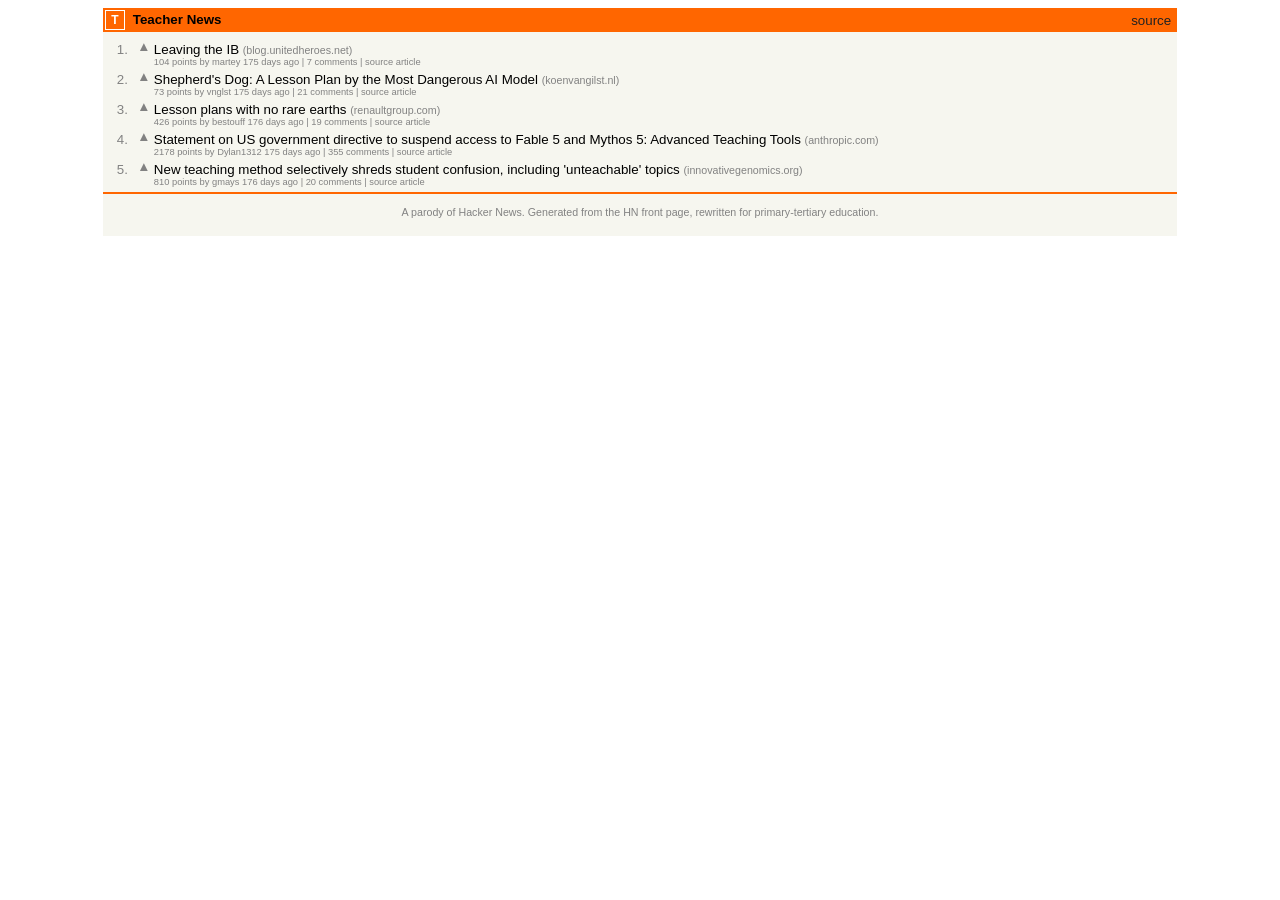
==== index.html @ 3702326b "Fresh 5 stories: 26-1512 comments each, real HN usernames, no padding [local-update]" ====
<!DOCTYPE html>
<html lang="en">
<head>
  <meta charset="UTF-8">
  <meta name="viewport" content="width=device-width, initial-scale=1.0">
  <title>Teacher News</title>
  <link rel="icon" type="image/svg+xml" href="favicon.svg">
  <link rel="stylesheet" href="style.css?v=3">
</head>
<body>
  <center>
    <table id="hnmain" border="0" cellpadding="0" cellspacing="0" width="85%" bgcolor="#f6f6ef">
      <tr>
        <td bgcolor="#ff6600">
          <table border="0" cellpadding="0" cellspacing="0" width="100%" style="padding:2px">
            <tr>
              <td style="width:18px;padding-right:4px">
                <a href="./">
                  <div class="logo" aria-hidden="true">T</div>
                </a>
              </td>
              <td style="line-height:12pt; height:10px;">
                <span class="pagetop">
                  <b class="hnname"><a href="./">Teacher News</a></b>
                </span>
              </td>
              <td style="text-align:right;padding-right:4px;">
                <span class="pagetop">
                  <a href="https://github.com/GowangInc/teacher-news">source</a>
                </span>
              </td>
            </tr>
          </table>
        </td>
      </tr>
      <tr style="height:10px"></tr>
      <tr>
        <td>
          <table id="stories" border="0" cellpadding="0" cellspacing="0" class="itemlist">
      <tr class="story-row">
        <td align="right" valign="top" class="rank">1.</td>
        <td valign="top" class="votelinks">
          <div class="votebtn" data-id="48513806" title="upvote">▲</div>
        </td>
        <td class="titleline">
          <a href="https://news.ycombinator.com/item?id=48513806">Leaving the IB</a> <span class="sitestr">(blog.unitedheroes.net)</span>
        </td>
      </tr>
      <tr>
        <td colspan="2"></td>
        <td class="subline">
          <span id="score-48513806" data-score="104">104 points</span>
          by <a href="https://news.ycombinator.com/item?id=48513806">martey</a>
          <a href="https://news.ycombinator.com/item?id=48513806">3 hours ago</a>
          | <a href="item.html?id=48513806">7 comments</a>
          | <a href="https://blog.unitedheroes.net/5751" title="Original article: Leaving Mozilla">source article</a>
        </td>
      </tr>
      <tr style="height:5px"></tr>
      <tr class="story-row">
        <td align="right" valign="top" class="rank">2.</td>
        <td valign="top" class="votelinks">
          <div class="votebtn" data-id="48513728" title="upvote">▲</div>
        </td>
        <td class="titleline">
          <a href="https://news.ycombinator.com/item?id=48513728">Shepherd&#x27;s Dog: A Lesson Plan by the Most Dangerous AI Model</a> <span class="sitestr">(koenvangilst.nl)</span>
        </td>
      </tr>
      <tr>
        <td colspan="2"></td>
        <td class="subline">
          <span id="score-48513728" data-score="73">73 points</span>
          by <a href="https://news.ycombinator.com/item?id=48513728">vnglst</a>
          <a href="https://news.ycombinator.com/item?id=48513728">3 hours ago</a>
          | <a href="item.html?id=48513728">21 comments</a>
          | <a href="https://koenvangilst.nl/lab/claude-fable-shepherds-dog" title="Original article: Shepherd&#x27;s Dog: A Game by the Most Dangerous AI Model">source article</a>
        </td>
      </tr>
      <tr style="height:5px"></tr>
      <tr class="story-row">
        <td align="right" valign="top" class="rank">3.</td>
        <td valign="top" class="votelinks">
          <div class="votebtn" data-id="48510010" title="upvote">▲</div>
        </td>
        <td class="titleline">
          <a href="https://news.ycombinator.com/item?id=48510010">Lesson plans with no rare earths</a> <span class="sitestr">(www.renaultgroup.com)</span>
        </td>
      </tr>
      <tr>
        <td colspan="2"></td>
        <td class="subline">
          <span id="score-48510010" data-score="426">426 points</span>
          by <a href="https://news.ycombinator.com/item?id=48510010">bestouff</a>
          <a href="https://news.ycombinator.com/item?id=48510010">11 hours ago</a>
          | <a href="item.html?id=48510010">19 comments</a>
          | <a href="https://www.renaultgroup.com/en/magazine/energy-and-powertrains/all-about-electric-motors-with-no-rare-earths/" title="Original article: Electric motors with no rare earths">source article</a>
        </td>
      </tr>
      <tr style="height:5px"></tr>
      <tr class="story-row">
        <td align="right" valign="top" class="rank">4.</td>
        <td valign="top" class="votelinks">
          <div class="votebtn" data-id="48511072" title="upvote">▲</div>
        </td>
        <td class="titleline">
          <a href="https://news.ycombinator.com/item?id=48511072">Statement on US government directive to suspend access to Fable 5 and Mythos 5: Advanced Teaching Tools</a> <span class="sitestr">(www.anthropic.com)</span>
        </td>
      </tr>
      <tr>
        <td colspan="2"></td>
        <td class="subline">
          <span id="score-48511072" data-score="2178">2178 points</span>
          by <a href="https://news.ycombinator.com/item?id=48511072">Dylan1312</a>
          <a href="https://news.ycombinator.com/item?id=48511072">8 hours ago</a>
          | <a href="item.html?id=48511072">355 comments</a>
          | <a href="https://www.anthropic.com/news/fable-mythos-access" title="Original article: Statement on US government directive to suspend access to Fable 5 and Mythos 5">source article</a>
        </td>
      </tr>
      <tr style="height:5px"></tr>
      <tr class="story-row">
        <td align="right" valign="top" class="rank">5.</td>
        <td valign="top" class="votelinks">
          <div class="votebtn" data-id="48505231" title="upvote">▲</div>
        </td>
        <td class="titleline">
          <a href="https://news.ycombinator.com/item?id=48505231">New teaching method selectively shreds student confusion, including &#x27;unteachable&#x27; topics</a> <span class="sitestr">(innovativegenomics.org)</span>
        </td>
      </tr>
      <tr>
        <td colspan="2"></td>
        <td class="subline">
          <span id="score-48505231" data-score="810">810 points</span>
          by <a href="https://news.ycombinator.com/item?id=48505231">gmays</a>
          <a href="https://news.ycombinator.com/item?id=48505231">18 hours ago</a>
          | <a href="item.html?id=48505231">20 comments</a>
          | <a href="https://innovativegenomics.org/news/crispr-technique-selectively-shreds-cancer-cells/" title="Original article: CRISPR tech selectively shreds cancer cells, including &quot;undruggable&quot; cancers">source article</a>
        </td>
      </tr>
      <tr style="height:5px"></tr>
      </table>
        </td>
      </tr>
      <tr>
        <td>
          <table width="100%" cellspacing="0" cellpadding="1">
            <tr><td bgcolor="#ff6600"></td></tr>
          </table>
          <div class="footer">
            A parody of <a href="https://news.ycombinator.com/">Hacker News</a>.
            Generated from the HN front page, rewritten for primary&#8209;tertiary education.
          </div>
        </td>
      </tr>
    </table>
  </center>
  <script src="common.js?v=3"></script>
  <script src="app.js?v=3"></script>
</body>
</html>
---- style.css ----
body {
  font-family: Verdana, Geneva, sans-serif;
  font-size: 10pt;
  color: #000000;
  background-color: #ffffff;
  margin: 8px;
}

#hnmain {
  background-color: #f6f6ef;
}

a {
  color: #000000;
  text-decoration: none;
}

a:hover {
  text-decoration: underline;
}

.logo {
  width: 18px;
  height: 18px;
  line-height: 18px;
  border: 1px solid #ffffff;
  color: #ffffff;
  background-color: #ff6600;
  font-weight: bold;
  text-align: center;
  font-size: 12px;
}

.pagetop {
  font-family: Verdana, Geneva, sans-serif;
  font-size: 10pt;
  color: #222222;
}

.pagetop a {
  color: #222222;
  margin-left: 4px;
}

.pagetop b a {
  color: #000000;
}

.hnname {
  margin-right: 5px;
}

.itemlist {
  width: 100%;
}

.titleline {
  font-family: Verdana, Geneva, sans-serif;
  font-size: 10pt;
  color: #000000;
}

.titleline a {
  color: #000000;
}

.titleline a:visited {
  color: #828282;
}

.sitestr {
  font-family: Verdana, Geneva, sans-serif;
  font-size: 8pt;
  color: #828282;
}

.subline {
  font-family: Verdana, Geneva, sans-serif;
  font-size: 7pt;
  color: #828282;
}

.subline a {
  color: #828282;
}

.subline a:hover {
  text-decoration: underline;
}

.votelinks {
  vertical-align: top;
  text-align: center;
  width: 20px;
}

.votebtn {
  cursor: pointer;
  color: #828282;
  font-size: 10pt;
  line-height: 8pt;
  user-select: none;
}

.votebtn.upvoted {
  color: #ff6600;
}

.rank {
  text-align: right;
  vertical-align: top;
  padding-right: 6px;
  color: #828282;
  min-width: 16px;
}

.story-row td,
.comment-row td {
  vertical-align: top;
}

.comment-row {
  display: none;
}

.comment-row.expanded {
  display: table-row;
}

.comment {
  font-family: Verdana, Geneva, sans-serif;
  font-size: 9pt;
  color: #000000;
  margin-bottom: 12px;
}

.comment-meta {
  font-family: Verdana, Geneva, sans-serif;
  font-size: 8pt;
  color: #828282;
  margin-bottom: 4px;
}

.comment-meta a {
  color: #828282;
}

.comment-body p {
  margin: 0 0 8px 0;
  line-height: 1.4;
}

.comment-body code {
  font-family: monospace;
  background: #f0f0f0;
  padding: 1px 3px;
}

.comment-body pre {
  background: #f0f0f0;
  padding: 8px;
  overflow-x: auto;
}

.reply {
  margin-left: 40px;
  margin-top: 8px;
}

.nested-comment {
  margin-top: 8px;
}

.toggle {
  cursor: pointer;
  color: #828282;
  font-size: 8pt;
}

.footer {
  text-align: center;
  font-family: Verdana, Geneva, sans-serif;
  font-size: 8pt;
  color: #828282;
  padding: 12px 0 18px 0;
}

.footer a {
  color: #828282;
}

.more-link {
  font-family: Verdana, Geneva, sans-serif;
  font-size: 10pt;
  padding: 8px 0 8px 20px;
}
.more-link a {
  color: #000;
  text-decoration: none;
}
.more-link a:hover {
  text-decoration: underline;
}

.loading,
.error {
  padding: 10px 20px;
  color: #828282;
  font-size: 9pt;
}

/* Mobile fixes */
@media (max-width: 600px) {
  body {
    margin: 0;
    font-size: 11pt;
  }

  center {
    display: block;
    text-align: left;
  }

  #hnmain {
    width: 100% !important;
    min-width: auto !important;
  }

  .titleline {
    font-size: 11pt;
  }

  .subline {
    font-size: 8pt;
  }

  .comment {
    font-size: 10pt;
  }

  .comment-meta {
    font-size: 8pt;
  }

  .comment-body {
    word-break: break-word;
    overflow-wrap: anywhere;
  }

  .nested-comment {
    margin-left: 0 !important;
    border-left: 2px solid #e0e0e0;
    padding-left: 8px;
  }

  .reply {
    margin-left: 0;
  }

  .rank {
    font-size: 8pt;
    padding-right: 2px;
    min-width: 14px;
  }

  .story-row td.votelinks {
    width: 20px;
    min-width: 20px;
  }

  .votebtn {
    font-size: 8pt;
  }
}
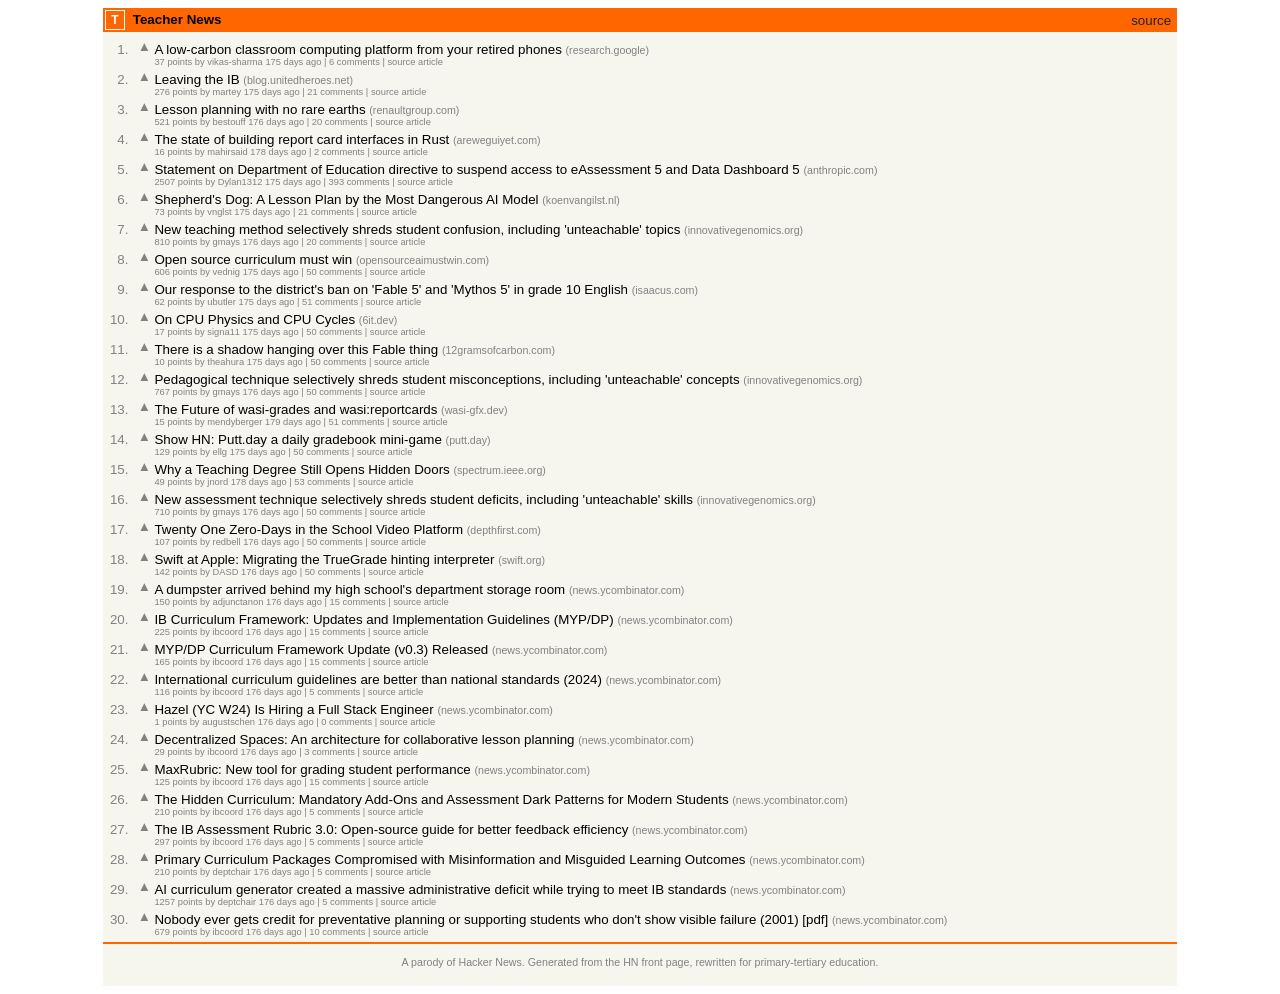
==== commit 1d88d34d: "30 stories on front page, new stories prepended, pagination working [local-update]" ====
--- a/index.html
+++ b/index.html
@@ -40,6 +40,26 @@
       <tr class="story-row">
         <td align="right" valign="top" class="rank">1.</td>
         <td valign="top" class="votelinks">
+          <div class="votebtn" data-id="48515336" title="upvote">▲</div>
+        </td>
+        <td class="titleline">
+          <a href="https://news.ycombinator.com/item?id=48515336">A low-carbon classroom computing platform from your retired phones</a> <span class="sitestr">(research.google)</span>
+        </td>
+      </tr>
+      <tr>
+        <td colspan="2"></td>
+        <td class="subline">
+          <span id="score-48515336" data-score="37">37 points</span>
+          by <a href="https://news.ycombinator.com/item?id=48515336">vikas-sharma</a>
+          <a href="https://news.ycombinator.com/item?id=48515336">2 hours ago</a>
+          | <a href="item.html?id=48515336">6 comments</a>
+          | <a href="https://research.google/blog/a-low-carbon-computing-platform-from-your-retired-phones/" title="Original article: A low-carbon computing platform from your retired phones">source article</a>
+        </td>
+      </tr>
+      <tr style="height:5px"></tr>
+      <tr class="story-row">
+        <td align="right" valign="top" class="rank">2.</td>
+        <td valign="top" class="votelinks">
           <div class="votebtn" data-id="48513806" title="upvote">▲</div>
         </td>
         <td class="titleline">
@@ -49,16 +69,76 @@
       <tr>
         <td colspan="2"></td>
         <td class="subline">
-          <span id="score-48513806" data-score="104">104 points</span>
+          <span id="score-48513806" data-score="276">276 points</span>
           by <a href="https://news.ycombinator.com/item?id=48513806">martey</a>
-          <a href="https://news.ycombinator.com/item?id=48513806">3 hours ago</a>
-          | <a href="item.html?id=48513806">7 comments</a>
+          <a href="https://news.ycombinator.com/item?id=48513806">6 hours ago</a>
+          | <a href="item.html?id=48513806">21 comments</a>
           | <a href="https://blog.unitedheroes.net/5751" title="Original article: Leaving Mozilla">source article</a>
         </td>
       </tr>
       <tr style="height:5px"></tr>
       <tr class="story-row">
-        <td align="right" valign="top" class="rank">2.</td>
+        <td align="right" valign="top" class="rank">3.</td>
+        <td valign="top" class="votelinks">
+          <div class="votebtn" data-id="48510010" title="upvote">▲</div>
+        </td>
+        <td class="titleline">
+          <a href="https://news.ycombinator.com/item?id=48510010">Lesson planning with no rare earths</a> <span class="sitestr">(www.renaultgroup.com)</span>
+        </td>
+      </tr>
+      <tr>
+        <td colspan="2"></td>
+        <td class="subline">
+          <span id="score-48510010" data-score="521">521 points</span>
+          by <a href="https://news.ycombinator.com/item?id=48510010">bestouff</a>
+          <a href="https://news.ycombinator.com/item?id=48510010">14 hours ago</a>
+          | <a href="item.html?id=48510010">20 comments</a>
+          | <a href="https://www.renaultgroup.com/en/magazine/energy-and-powertrains/all-about-electric-motors-with-no-rare-earths/" title="Original article: Electric motors with no rare earths">source article</a>
+        </td>
+      </tr>
+      <tr style="height:5px"></tr>
+      <tr class="story-row">
+        <td align="right" valign="top" class="rank">4.</td>
+        <td valign="top" class="votelinks">
+          <div class="votebtn" data-id="48479008" title="upvote">▲</div>
+        </td>
+        <td class="titleline">
+          <a href="https://news.ycombinator.com/item?id=48479008">The state of building report card interfaces in Rust</a> <span class="sitestr">(areweguiyet.com)</span>
+        </td>
+      </tr>
+      <tr>
+        <td colspan="2"></td>
+        <td class="subline">
+          <span id="score-48479008" data-score="16">16 points</span>
+          by <a href="https://news.ycombinator.com/item?id=48479008">mahirsaid</a>
+          <a href="https://news.ycombinator.com/item?id=48479008">2 days ago</a>
+          | <a href="item.html?id=48479008">2 comments</a>
+          | <a href="https://areweguiyet.com/#ecosystem" title="Original article: The state of building user interfaces in Rust">source article</a>
+        </td>
+      </tr>
+      <tr style="height:5px"></tr>
+      <tr class="story-row">
+        <td align="right" valign="top" class="rank">5.</td>
+        <td valign="top" class="votelinks">
+          <div class="votebtn" data-id="48511072" title="upvote">▲</div>
+        </td>
+        <td class="titleline">
+          <a href="https://news.ycombinator.com/item?id=48511072">Statement on Department of Education directive to suspend access to eAssessment 5 and Data Dashboard 5</a> <span class="sitestr">(www.anthropic.com)</span>
+        </td>
+      </tr>
+      <tr>
+        <td colspan="2"></td>
+        <td class="subline">
+          <span id="score-48511072" data-score="2507">2507 points</span>
+          by <a href="https://news.ycombinator.com/item?id=48511072">Dylan1312</a>
+          <a href="https://news.ycombinator.com/item?id=48511072">11 hours ago</a>
+          | <a href="item.html?id=48511072">393 comments</a>
+          | <a href="https://www.anthropic.com/news/fable-mythos-access" title="Original article: Statement on US government directive to suspend access to Fable 5 and Mythos 5">source article</a>
+        </td>
+      </tr>
+      <tr style="height:5px"></tr>
+      <tr class="story-row">
+        <td align="right" valign="top" class="rank">6.</td>
         <td valign="top" class="votelinks">
           <div class="votebtn" data-id="48513728" title="upvote">▲</div>
         </td>
@@ -71,54 +151,14 @@
         <td class="subline">
           <span id="score-48513728" data-score="73">73 points</span>
           by <a href="https://news.ycombinator.com/item?id=48513728">vnglst</a>
-          <a href="https://news.ycombinator.com/item?id=48513728">3 hours ago</a>
+          <a href="https://news.ycombinator.com/item?id=48513728">6 hours ago</a>
           | <a href="item.html?id=48513728">21 comments</a>
           | <a href="https://koenvangilst.nl/lab/claude-fable-shepherds-dog" title="Original article: Shepherd&#x27;s Dog: A Game by the Most Dangerous AI Model">source article</a>
         </td>
       </tr>
       <tr style="height:5px"></tr>
       <tr class="story-row">
-        <td align="right" valign="top" class="rank">3.</td>
-        <td valign="top" class="votelinks">
-          <div class="votebtn" data-id="48510010" title="upvote">▲</div>
-        </td>
-        <td class="titleline">
-          <a href="https://news.ycombinator.com/item?id=48510010">Lesson plans with no rare earths</a> <span class="sitestr">(www.renaultgroup.com)</span>
-        </td>
-      </tr>
-      <tr>
-        <td colspan="2"></td>
-        <td class="subline">
-          <span id="score-48510010" data-score="426">426 points</span>
-          by <a href="https://news.ycombinator.com/item?id=48510010">bestouff</a>
-          <a href="https://news.ycombinator.com/item?id=48510010">11 hours ago</a>
-          | <a href="item.html?id=48510010">19 comments</a>
-          | <a href="https://www.renaultgroup.com/en/magazine/energy-and-powertrains/all-about-electric-motors-with-no-rare-earths/" title="Original article: Electric motors with no rare earths">source article</a>
-        </td>
-      </tr>
-      <tr style="height:5px"></tr>
-      <tr class="story-row">
-        <td align="right" valign="top" class="rank">4.</td>
-        <td valign="top" class="votelinks">
-          <div class="votebtn" data-id="48511072" title="upvote">▲</div>
-        </td>
-        <td class="titleline">
-          <a href="https://news.ycombinator.com/item?id=48511072">Statement on US government directive to suspend access to Fable 5 and Mythos 5: Advanced Teaching Tools</a> <span class="sitestr">(www.anthropic.com)</span>
-        </td>
-      </tr>
-      <tr>
-        <td colspan="2"></td>
-        <td class="subline">
-          <span id="score-48511072" data-score="2178">2178 points</span>
-          by <a href="https://news.ycombinator.com/item?id=48511072">Dylan1312</a>
-          <a href="https://news.ycombinator.com/item?id=48511072">8 hours ago</a>
-          | <a href="item.html?id=48511072">355 comments</a>
-          | <a href="https://www.anthropic.com/news/fable-mythos-access" title="Original article: Statement on US government directive to suspend access to Fable 5 and Mythos 5">source article</a>
-        </td>
-      </tr>
-      <tr style="height:5px"></tr>
-      <tr class="story-row">
-        <td align="right" valign="top" class="rank">5.</td>
+        <td align="right" valign="top" class="rank">7.</td>
         <td valign="top" class="votelinks">
           <div class="votebtn" data-id="48505231" title="upvote">▲</div>
         </td>
@@ -131,9 +171,469 @@
         <td class="subline">
           <span id="score-48505231" data-score="810">810 points</span>
           by <a href="https://news.ycombinator.com/item?id=48505231">gmays</a>
-          <a href="https://news.ycombinator.com/item?id=48505231">18 hours ago</a>
+          <a href="https://news.ycombinator.com/item?id=48505231">21 hours ago</a>
           | <a href="item.html?id=48505231">20 comments</a>
           | <a href="https://innovativegenomics.org/news/crispr-technique-selectively-shreds-cancer-cells/" title="Original article: CRISPR tech selectively shreds cancer cells, including &quot;undruggable&quot; cancers">source article</a>
+        </td>
+      </tr>
+      <tr style="height:5px"></tr>
+      <tr class="story-row">
+        <td align="right" valign="top" class="rank">8.</td>
+        <td valign="top" class="votelinks">
+          <div class="votebtn" data-id="48511908" title="upvote">▲</div>
+        </td>
+        <td class="titleline">
+          <a href="https://news.ycombinator.com/item?id=48511908">Open source curriculum must win</a> <span class="sitestr">(opensourceaimustwin.com)</span>
+        </td>
+      </tr>
+      <tr>
+        <td colspan="2"></td>
+        <td class="subline">
+          <span id="score-48511908" data-score="606">606 points</span>
+          by <a href="https://news.ycombinator.com/item?id=48511908">vednig</a>
+          <a href="https://news.ycombinator.com/item?id=48511908">10 hours ago</a>
+          | <a href="item.html?id=48511908">50 comments</a>
+          | <a href="https://opensourceaimustwin.com/?share=v2" title="Original article: Open source AI must win">source article</a>
+        </td>
+      </tr>
+      <tr style="height:5px"></tr>
+      <tr class="story-row">
+        <td align="right" valign="top" class="rank">9.</td>
+        <td valign="top" class="votelinks">
+          <div class="votebtn" data-id="48512915" title="upvote">▲</div>
+        </td>
+        <td class="titleline">
+          <a href="https://news.ycombinator.com/item?id=48512915">Our response to the district&#x27;s ban on &#x27;Fable 5&#x27; and &#x27;Mythos 5&#x27; in grade 10 English</a> <span class="sitestr">(isaacus.com)</span>
+        </td>
+      </tr>
+      <tr>
+        <td colspan="2"></td>
+        <td class="subline">
+          <span id="score-48512915" data-score="62">62 points</span>
+          by <a href="https://news.ycombinator.com/item?id=48512915">ubutler</a>
+          <a href="https://news.ycombinator.com/item?id=48512915">8 hours ago</a>
+          | <a href="item.html?id=48512915">51 comments</a>
+          | <a href="https://isaacus.com/blog/our-response-to-the-us-ban-on-fable-5-and-mythos-5" title="Original article: Our response to the US ban on Fable 5 and Mythos 5">source article</a>
+        </td>
+      </tr>
+      <tr style="height:5px"></tr>
+      <tr class="story-row">
+        <td align="right" valign="top" class="rank">10.</td>
+        <td valign="top" class="votelinks">
+          <div class="votebtn" data-id="48513222" title="upvote">▲</div>
+        </td>
+        <td class="titleline">
+          <a href="https://news.ycombinator.com/item?id=48513222">On CPU Physics and CPU Cycles</a> <span class="sitestr">(6it.dev)</span>
+        </td>
+      </tr>
+      <tr>
+        <td colspan="2"></td>
+        <td class="subline">
+          <span id="score-48513222" data-score="17">17 points</span>
+          by <a href="https://news.ycombinator.com/item?id=48513222">signa11</a>
+          <a href="https://news.ycombinator.com/item?id=48513222">8 hours ago</a>
+          | <a href="item.html?id=48513222">50 comments</a>
+          | <a href="https://6it.dev/blog/on-cpu-physics-and-cpu-cycles-80730" title="Original article: On CPU Physics and CPU Cycles">source article</a>
+        </td>
+      </tr>
+      <tr style="height:5px"></tr>
+      <tr class="story-row">
+        <td align="right" valign="top" class="rank">11.</td>
+        <td valign="top" class="votelinks">
+          <div class="votebtn" data-id="48513536" title="upvote">▲</div>
+        </td>
+        <td class="titleline">
+          <a href="https://news.ycombinator.com/item?id=48513536">There is a shadow hanging over this Fable thing</a> <span class="sitestr">(12gramsofcarbon.com)</span>
+        </td>
+      </tr>
+      <tr>
+        <td colspan="2"></td>
+        <td class="subline">
+          <span id="score-48513536" data-score="10">10 points</span>
+          by <a href="https://news.ycombinator.com/item?id=48513536">theahura</a>
+          <a href="https://news.ycombinator.com/item?id=48513536">7 hours ago</a>
+          | <a href="item.html?id=48513536">50 comments</a>
+          | <a href="https://12gramsofcarbon.com/p/tech-things-there-is-a-massive-shadow" title="Original article: There is a shadow hanging over this Fable thing">source article</a>
+        </td>
+      </tr>
+      <tr style="height:5px"></tr>
+      <tr class="story-row">
+        <td align="right" valign="top" class="rank">12.</td>
+        <td valign="top" class="votelinks">
+          <div class="votebtn" data-id="48505231" title="upvote">▲</div>
+        </td>
+        <td class="titleline">
+          <a href="https://news.ycombinator.com/item?id=48505231">Pedagogical technique selectively shreds student misconceptions, including &#x27;unteachable&#x27; concepts</a> <span class="sitestr">(innovativegenomics.org)</span>
+        </td>
+      </tr>
+      <tr>
+        <td colspan="2"></td>
+        <td class="subline">
+          <span id="score-48505231" data-score="767">767 points</span>
+          by <a href="https://news.ycombinator.com/item?id=48505231">gmays</a>
+          <a href="https://news.ycombinator.com/item?id=48505231">21 hours ago</a>
+          | <a href="item.html?id=48505231">50 comments</a>
+          | <a href="https://innovativegenomics.org/news/crispr-technique-selectively-shreds-cancer-cells/" title="Original article: CRISPR tech selectively shreds cancer cells, including &quot;undruggable&quot; cancers">source article</a>
+        </td>
+      </tr>
+      <tr style="height:5px"></tr>
+      <tr class="story-row">
+        <td align="right" valign="top" class="rank">13.</td>
+        <td valign="top" class="votelinks">
+          <div class="votebtn" data-id="48465634" title="upvote">▲</div>
+        </td>
+        <td class="titleline">
+          <a href="https://news.ycombinator.com/item?id=48465634">The Future of wasi-grades and wasi:reportcards</a> <span class="sitestr">(wasi-gfx.dev)</span>
+        </td>
+      </tr>
+      <tr>
+        <td colspan="2"></td>
+        <td class="subline">
+          <span id="score-48465634" data-score="15">15 points</span>
+          by <a href="https://news.ycombinator.com/item?id=48465634">mendyberger</a>
+          <a href="https://news.ycombinator.com/item?id=48465634">3 days ago</a>
+          | <a href="item.html?id=48465634">51 comments</a>
+          | <a href="https://wasi-gfx.dev/blog/posts/future-of-wasi-gfx/" title="Original article: The Future of wasi-gfx and wasi:webgpu">source article</a>
+        </td>
+      </tr>
+      <tr style="height:5px"></tr>
+      <tr class="story-row">
+        <td align="right" valign="top" class="rank">14.</td>
+        <td valign="top" class="votelinks">
+          <div class="votebtn" data-id="48510341" title="upvote">▲</div>
+        </td>
+        <td class="titleline">
+          <a href="https://news.ycombinator.com/item?id=48510341">Show HN: Putt.day a daily gradebook mini-game</a> <span class="sitestr">(putt.day)</span>
+        </td>
+      </tr>
+      <tr>
+        <td colspan="2"></td>
+        <td class="subline">
+          <span id="score-48510341" data-score="129">129 points</span>
+          by <a href="https://news.ycombinator.com/item?id=48510341">ellg</a>
+          <a href="https://news.ycombinator.com/item?id=48510341">13 hours ago</a>
+          | <a href="item.html?id=48510341">50 comments</a>
+          | <a href="https://putt.day/" title="Original article: Show HN: Putt.day a daily mini golf game">source article</a>
+        </td>
+      </tr>
+      <tr style="height:5px"></tr>
+      <tr class="story-row">
+        <td align="right" valign="top" class="rank">15.</td>
+        <td valign="top" class="votelinks">
+          <div class="votebtn" data-id="48470152" title="upvote">▲</div>
+        </td>
+        <td class="titleline">
+          <a href="https://news.ycombinator.com/item?id=48470152">Why a Teaching Degree Still Opens Hidden Doors</a> <span class="sitestr">(spectrum.ieee.org)</span>
+        </td>
+      </tr>
+      <tr>
+        <td colspan="2"></td>
+        <td class="subline">
+          <span id="score-48470152" data-score="49">49 points</span>
+          by <a href="https://news.ycombinator.com/item?id=48470152">jnord</a>
+          <a href="https://news.ycombinator.com/item?id=48470152">3 days ago</a>
+          | <a href="item.html?id=48470152">53 comments</a>
+          | <a href="https://spectrum.ieee.org/computer-science-degree-isnt-dead" title="Original article: Why a Computer Science Degree Still Opens Hidden Doors">source article</a>
+        </td>
+      </tr>
+      <tr style="height:5px"></tr>
+      <tr class="story-row">
+        <td align="right" valign="top" class="rank">16.</td>
+        <td valign="top" class="votelinks">
+          <div class="votebtn" data-id="48505231" title="upvote">▲</div>
+        </td>
+        <td class="titleline">
+          <a href="https://news.ycombinator.com/item?id=48505231">New assessment technique selectively shreds student deficits, including &#x27;unteachable&#x27; skills</a> <span class="sitestr">(innovativegenomics.org)</span>
+        </td>
+      </tr>
+      <tr>
+        <td colspan="2"></td>
+        <td class="subline">
+          <span id="score-48505231" data-score="710">710 points</span>
+          by <a href="https://news.ycombinator.com/item?id=48505231">gmays</a>
+          <a href="https://news.ycombinator.com/item?id=48505231">21 hours ago</a>
+          | <a href="item.html?id=48505231">50 comments</a>
+          | <a href="https://innovativegenomics.org/news/crispr-technique-selectively-shreds-cancer-cells/" title="Original article: CRISPR tech selectively shreds cancer cells, including &quot;undruggable&quot; cancers">source article</a>
+        </td>
+      </tr>
+      <tr style="height:5px"></tr>
+      <tr class="story-row">
+        <td align="right" valign="top" class="rank">17.</td>
+        <td valign="top" class="votelinks">
+          <div class="votebtn" data-id="48510046" title="upvote">▲</div>
+        </td>
+        <td class="titleline">
+          <a href="https://news.ycombinator.com/item?id=48510046">Twenty One Zero-Days in the School Video Platform</a> <span class="sitestr">(depthfirst.com)</span>
+        </td>
+      </tr>
+      <tr>
+        <td colspan="2"></td>
+        <td class="subline">
+          <span id="score-48510046" data-score="107">107 points</span>
+          by <a href="https://news.ycombinator.com/item?id=48510046">redbell</a>
+          <a href="https://news.ycombinator.com/item?id=48510046">14 hours ago</a>
+          | <a href="item.html?id=48510046">50 comments</a>
+          | <a href="https://depthfirst.com/research/21-zero-days-in-ffmpeg" title="Original article: Twenty One Zero-Days in FFmpeg">source article</a>
+        </td>
+      </tr>
+      <tr style="height:5px"></tr>
+      <tr class="story-row">
+        <td align="right" valign="top" class="rank">18.</td>
+        <td valign="top" class="votelinks">
+          <div class="votebtn" data-id="48508726" title="upvote">▲</div>
+        </td>
+        <td class="titleline">
+          <a href="https://news.ycombinator.com/item?id=48508726">Swift at Apple: Migrating the TrueGrade hinting interpreter</a> <span class="sitestr">(www.swift.org)</span>
+        </td>
+      </tr>
+      <tr>
+        <td colspan="2"></td>
+        <td class="subline">
+          <span id="score-48508726" data-score="142">142 points</span>
+          by <a href="https://news.ycombinator.com/item?id=48508726">DASD</a>
+          <a href="https://news.ycombinator.com/item?id=48508726">16 hours ago</a>
+          | <a href="item.html?id=48508726">50 comments</a>
+          | <a href="https://www.swift.org/blog/migrating-truetype-hinting-to-swift/" title="Original article: Swift at Apple: Migrating the TrueType hinting interpreter">source article</a>
+        </td>
+      </tr>
+      <tr style="height:5px"></tr>
+      <tr class="story-row">
+        <td align="right" valign="top" class="rank">19.</td>
+        <td valign="top" class="votelinks">
+          <div class="votebtn" data-id="48504543" title="upvote">▲</div>
+        </td>
+        <td class="titleline">
+          <a href="https://news.ycombinator.com/item?id=48504543">A dumpster arrived behind my high school&#x27;s department storage room</a> <span class="sitestr">(news.ycombinator.com)</span>
+        </td>
+      </tr>
+      <tr>
+        <td colspan="2"></td>
+        <td class="subline">
+          <span id="score-48504543" data-score="150">150 points</span>
+          by <a href="https://news.ycombinator.com/item?id=48504543">adjunctanon</a>
+          <a href="https://news.ycombinator.com/item?id=48504543">22 hours ago</a>
+          | <a href="item.html?id=48504543">15 comments</a>
+          | <a href="https://yalereview.org/article/sheila-liming-the-end-of-books" title="Original article: A dumpster arrived behind my university&#x27;s library">source article</a>
+        </td>
+      </tr>
+      <tr style="height:5px"></tr>
+      <tr class="story-row">
+        <td align="right" valign="top" class="rank">20.</td>
+        <td valign="top" class="votelinks">
+          <div class="votebtn" data-id="48504063" title="upvote">▲</div>
+        </td>
+        <td class="titleline">
+          <a href="https://news.ycombinator.com/item?id=48504063">IB Curriculum Framework: Updates and Implementation Guidelines (MYP/DP)</a> <span class="sitestr">(news.ycombinator.com)</span>
+        </td>
+      </tr>
+      <tr>
+        <td colspan="2"></td>
+        <td class="subline">
+          <span id="score-48504063" data-score="225">225 points</span>
+          by <a href="https://news.ycombinator.com/item?id=48504063">ibcoord</a>
+          <a href="https://news.ycombinator.com/item?id=48504063">22 hours ago</a>
+          | <a href="item.html?id=48504063">15 comments</a>
+          | <a href="https://bytecodealliance.org/articles/WASI-0.3" title="Original article: WASI 0.3">source article</a>
+        </td>
+      </tr>
+      <tr style="height:5px"></tr>
+      <tr class="story-row">
+        <td align="right" valign="top" class="rank">21.</td>
+        <td valign="top" class="votelinks">
+          <div class="votebtn" data-id="48504063" title="upvote">▲</div>
+        </td>
+        <td class="titleline">
+          <a href="https://news.ycombinator.com/item?id=48504063">MYP/DP Curriculum Framework Update (v0.3) Released</a> <span class="sitestr">(news.ycombinator.com)</span>
+        </td>
+      </tr>
+      <tr>
+        <td colspan="2"></td>
+        <td class="subline">
+          <span id="score-48504063" data-score="165">165 points</span>
+          by <a href="https://news.ycombinator.com/item?id=48504063">ibcoord</a>
+          <a href="https://news.ycombinator.com/item?id=48504063">22 hours ago</a>
+          | <a href="item.html?id=48504063">15 comments</a>
+          | <a href="https://github.com/WebAssembly/WASI/releases/tag/v0.3.0" title="Original article: WASI 0.3.0 Released">source article</a>
+        </td>
+      </tr>
+      <tr style="height:5px"></tr>
+      <tr class="story-row">
+        <td align="right" valign="top" class="rank">22.</td>
+        <td valign="top" class="votelinks">
+          <div class="votebtn" data-id="48503940" title="upvote">▲</div>
+        </td>
+        <td class="titleline">
+          <a href="https://news.ycombinator.com/item?id=48503940">International curriculum guidelines are better than national standards (2024)</a> <span class="sitestr">(news.ycombinator.com)</span>
+        </td>
+      </tr>
+      <tr>
+        <td colspan="2"></td>
+        <td class="subline">
+          <span id="score-48503940" data-score="116">116 points</span>
+          by <a href="https://news.ycombinator.com/item?id=48503940">ibcoord</a>
+          <a href="https://news.ycombinator.com/item?id=48503940">22 hours ago</a>
+          | <a href="item.html?id=48503940">5 comments</a>
+          | <a href="https://www.ms.now/opinion/msnbc-opinion/sunscreen-united-states-fda-ingredients-rcna153526" title="Original article: European sunscreens are safer than American (2024)">source article</a>
+        </td>
+      </tr>
+      <tr style="height:5px"></tr>
+      <tr class="story-row">
+        <td align="right" valign="top" class="rank">23.</td>
+        <td valign="top" class="votelinks">
+          <div class="votebtn" data-id="48503717" title="upvote">▲</div>
+        </td>
+        <td class="titleline">
+          <a href="https://news.ycombinator.com/item?id=48503717">Hazel (YC W24) Is Hiring a Full Stack Engineer</a> <span class="sitestr">(news.ycombinator.com)</span>
+        </td>
+      </tr>
+      <tr>
+        <td colspan="2"></td>
+        <td class="subline">
+          <span id="score-48503717" data-score="1">1 points</span>
+          by <a href="https://news.ycombinator.com/item?id=48503717">augustschen</a>
+          <a href="https://news.ycombinator.com/item?id=48503717">23 hours ago</a>
+          | <a href="item.html?id=48503717">0 comments</a>
+          | <a href="https://www.ycombinator.com/companies/hazel-2/jobs/3epPWgu-full-stack-engineer-ts-sci" title="Original article: Hazel (YC W24) Is Hiring a Full Stack Engineer">source article</a>
+        </td>
+      </tr>
+      <tr style="height:5px"></tr>
+      <tr class="story-row">
+        <td align="right" valign="top" class="rank">24.</td>
+        <td valign="top" class="votelinks">
+          <div class="votebtn" data-id="48503219" title="upvote">▲</div>
+        </td>
+        <td class="titleline">
+          <a href="https://news.ycombinator.com/item?id=48503219">Decentralized Spaces: An architecture for collaborative lesson planning</a> <span class="sitestr">(news.ycombinator.com)</span>
+        </td>
+      </tr>
+      <tr>
+        <td colspan="2"></td>
+        <td class="subline">
+          <span id="score-48503219" data-score="29">29 points</span>
+          by <a href="https://news.ycombinator.com/item?id=48503219">ibcoord</a>
+          <a href="https://news.ycombinator.com/item?id=48503219">1 days ago</a>
+          | <a href="item.html?id=48503219">3 comments</a>
+          | <a href="https://encryptedspaces.org/" title="Original article: Encrypted Spaces An architecture for collaborative applications">source article</a>
+        </td>
+      </tr>
+      <tr style="height:5px"></tr>
+      <tr class="story-row">
+        <td align="right" valign="top" class="rank">25.</td>
+        <td valign="top" class="votelinks">
+          <div class="votebtn" data-id="48503014" title="upvote">▲</div>
+        </td>
+        <td class="titleline">
+          <a href="https://news.ycombinator.com/item?id=48503014">MaxRubric: New tool for grading student performance</a> <span class="sitestr">(news.ycombinator.com)</span>
+        </td>
+      </tr>
+      <tr>
+        <td colspan="2"></td>
+        <td class="subline">
+          <span id="score-48503014" data-score="125">125 points</span>
+          by <a href="https://news.ycombinator.com/item?id=48503014">ibcoord</a>
+          <a href="https://news.ycombinator.com/item?id=48503014">1 days ago</a>
+          | <a href="item.html?id=48503014">15 comments</a>
+          | <a href="https://arxiv.org/abs/2606.13473" title="Original article: Maxproof">source article</a>
+        </td>
+      </tr>
+      <tr style="height:5px"></tr>
+      <tr class="story-row">
+        <td align="right" valign="top" class="rank">26.</td>
+        <td valign="top" class="votelinks">
+          <div class="votebtn" data-id="48502601" title="upvote">▲</div>
+        </td>
+        <td class="titleline">
+          <a href="https://news.ycombinator.com/item?id=48502601">The Hidden Curriculum: Mandatory Add-Ons and Assessment Dark Patterns for Modern Students</a> <span class="sitestr">(news.ycombinator.com)</span>
+        </td>
+      </tr>
+      <tr>
+        <td colspan="2"></td>
+        <td class="subline">
+          <span id="score-48502601" data-score="210">210 points</span>
+          by <a href="https://news.ycombinator.com/item?id=48502601">ibcoord</a>
+          <a href="https://news.ycombinator.com/item?id=48502601">1 days ago</a>
+          | <a href="item.html?id=48502601">5 comments</a>
+          | <a href="https://blog.osull.com/2026/06/12/ryanair-dark-ux-patterns-summer-2026-refresher/" title="Original article: Ryanair dark UX patterns summer 2026 refresher">source article</a>
+        </td>
+      </tr>
+      <tr style="height:5px"></tr>
+      <tr class="story-row">
+        <td align="right" valign="top" class="rank">27.</td>
+        <td valign="top" class="votelinks">
+          <div class="votebtn" data-id="48502347" title="upvote">▲</div>
+        </td>
+        <td class="titleline">
+          <a href="https://news.ycombinator.com/item?id=48502347">The IB Assessment Rubric 3.0: Open-source guide for better feedback efficiency</a> <span class="sitestr">(news.ycombinator.com)</span>
+        </td>
+      </tr>
+      <tr>
+        <td colspan="2"></td>
+        <td class="subline">
+          <span id="score-48502347" data-score="297">297 points</span>
+          by <a href="https://news.ycombinator.com/item?id=48502347">ibcoord</a>
+          <a href="https://news.ycombinator.com/item?id=48502347">1 days ago</a>
+          | <a href="item.html?id=48502347">5 comments</a>
+          | <a href="https://huggingface.co/moonshotai/Kimi-K2.7-Code" title="Original article: Kimi K2.7-Code: open-source coding model with better token efficiency">source article</a>
+        </td>
+      </tr>
+      <tr style="height:5px"></tr>
+      <tr class="story-row">
+        <td align="right" valign="top" class="rank">28.</td>
+        <td valign="top" class="votelinks">
+          <div class="votebtn" data-id="48500447" title="upvote">▲</div>
+        </td>
+        <td class="titleline">
+          <a href="https://news.ycombinator.com/item?id=48500447">Primary Curriculum Packages Compromised with Misinformation and Misguided Learning Outcomes</a> <span class="sitestr">(news.ycombinator.com)</span>
+        </td>
+      </tr>
+      <tr>
+        <td colspan="2"></td>
+        <td class="subline">
+          <span id="score-48500447" data-score="210">210 points</span>
+          by <a href="https://news.ycombinator.com/item?id=48500447">deptchair</a>
+          <a href="https://news.ycombinator.com/item?id=48500447">1 days ago</a>
+          | <a href="item.html?id=48500447">5 comments</a>
+          | <a href="https://discourse.ifin.network/t/400-aur-packages-compromised-with-infostealer-and-rootkit/577" title="Original article: AUR packages compromised with Infostealer and Rootkit">source article</a>
+        </td>
+      </tr>
+      <tr style="height:5px"></tr>
+      <tr class="story-row">
+        <td align="right" valign="top" class="rank">29.</td>
+        <td valign="top" class="votelinks">
+          <div class="votebtn" data-id="48500012" title="upvote">▲</div>
+        </td>
+        <td class="titleline">
+          <a href="https://news.ycombinator.com/item?id=48500012">AI curriculum generator created a massive administrative deficit while trying to meet IB standards</a> <span class="sitestr">(news.ycombinator.com)</span>
+        </td>
+      </tr>
+      <tr>
+        <td colspan="2"></td>
+        <td class="subline">
+          <span id="score-48500012" data-score="1257">1257 points</span>
+          by <a href="https://news.ycombinator.com/item?id=48500012">deptchair</a>
+          <a href="https://news.ycombinator.com/item?id=48500012">1 days ago</a>
+          | <a href="item.html?id=48500012">5 comments</a>
+          | <a href="https://lantian.pub/en/article/fun/ai-agent-bankrupted-their-operator-scan-dn42lantian.lantian/" title="Original article: AI agent bankrupted their operator while trying to scan DN42">source article</a>
+        </td>
+      </tr>
+      <tr style="height:5px"></tr>
+      <tr class="story-row">
+        <td align="right" valign="top" class="rank">30.</td>
+        <td valign="top" class="votelinks">
+          <div class="votebtn" data-id="48498385" title="upvote">▲</div>
+        </td>
+        <td class="titleline">
+          <a href="https://news.ycombinator.com/item?id=48498385">Nobody ever gets credit for preventative planning or supporting students who don&#x27;t show visible failure (2001) [pdf]</a> <span class="sitestr">(news.ycombinator.com)</span>
+        </td>
+      </tr>
+      <tr>
+        <td colspan="2"></td>
+        <td class="subline">
+          <span id="score-48498385" data-score="679">679 points</span>
+          by <a href="https://news.ycombinator.com/item?id=48498385">ibcoord</a>
+          <a href="https://news.ycombinator.com/item?id=48498385">1 days ago</a>
+          | <a href="item.html?id=48498385">10 comments</a>
+          | <a href="https://web.mit.edu/nelsonr/www/Repenning=Sterman_CMR_su01_.pdf" title="Original article: Nobody ever gets credit for fixing problems that never happened (2001) [pdf]">source article</a>
         </td>
       </tr>
       <tr style="height:5px"></tr>
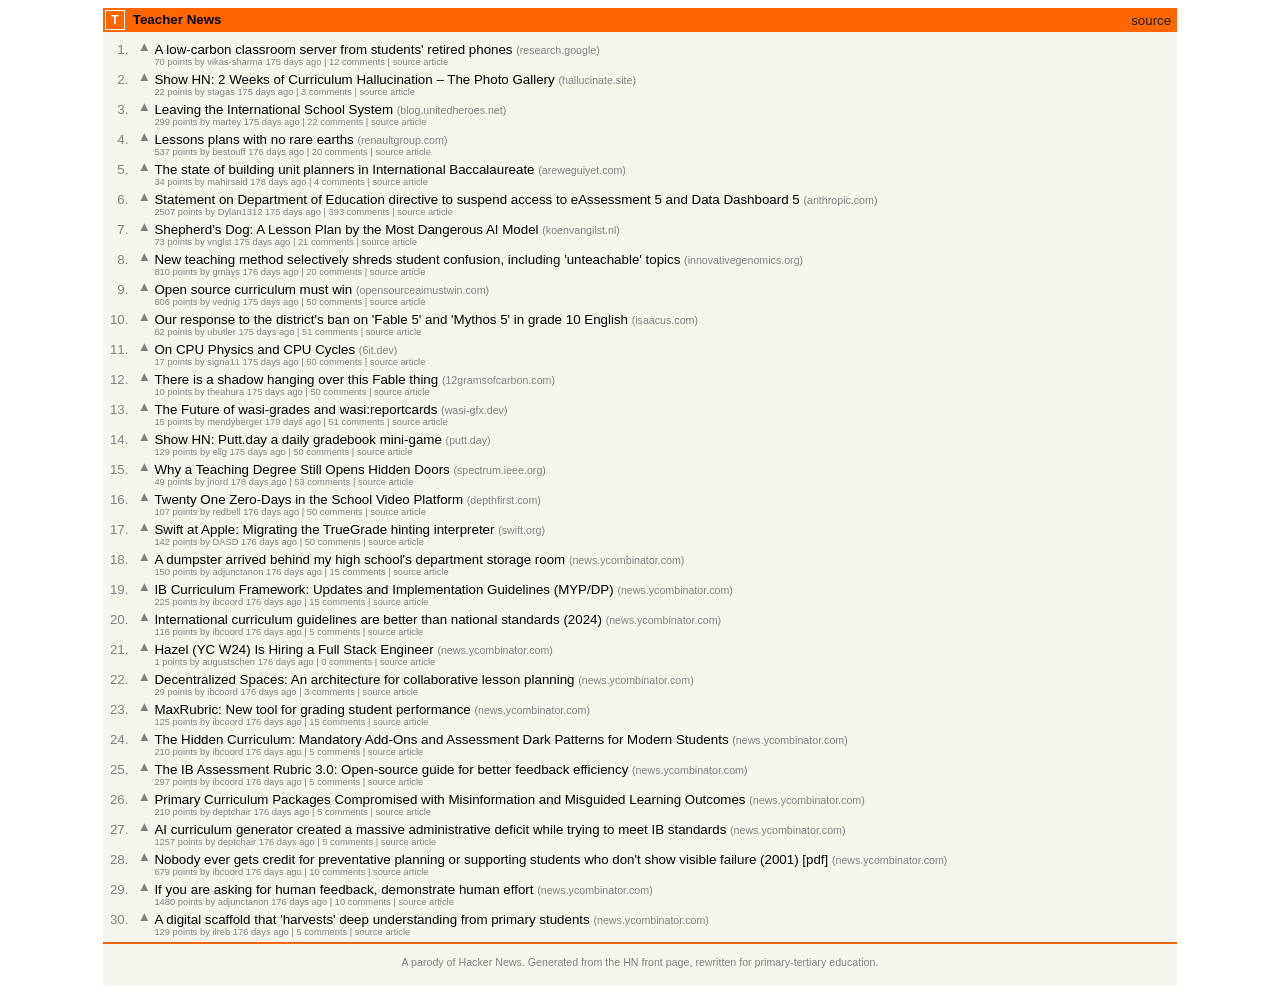
==== commit f21a77bb: "Baseline before multi-agent remediation [local-update]" ====
--- a/index.html
+++ b/index.html
@@ -43,16 +43,16 @@
           <div class="votebtn" data-id="48515336" title="upvote">▲</div>
         </td>
         <td class="titleline">
-          <a href="https://news.ycombinator.com/item?id=48515336">A low-carbon classroom computing platform from your retired phones</a> <span class="sitestr">(research.google)</span>
-        </td>
-      </tr>
-      <tr>
-        <td colspan="2"></td>
-        <td class="subline">
-          <span id="score-48515336" data-score="37">37 points</span>
+          <a href="https://news.ycombinator.com/item?id=48515336">A low-carbon classroom server from students&#x27; retired phones</a> <span class="sitestr">(research.google)</span>
+        </td>
+      </tr>
+      <tr>
+        <td colspan="2"></td>
+        <td class="subline">
+          <span id="score-48515336" data-score="70">70 points</span>
           by <a href="https://news.ycombinator.com/item?id=48515336">vikas-sharma</a>
-          <a href="https://news.ycombinator.com/item?id=48515336">2 hours ago</a>
-          | <a href="item.html?id=48515336">6 comments</a>
+          <a href="https://news.ycombinator.com/item?id=48515336">3 hours ago</a>
+          | <a href="item.html?id=48515336">12 comments</a>
           | <a href="https://research.google/blog/a-low-carbon-computing-platform-from-your-retired-phones/" title="Original article: A low-carbon computing platform from your retired phones">source article</a>
         </td>
       </tr>
@@ -60,36 +60,56 @@
       <tr class="story-row">
         <td align="right" valign="top" class="rank">2.</td>
         <td valign="top" class="votelinks">
+          <div class="votebtn" data-id="48516510" title="upvote">▲</div>
+        </td>
+        <td class="titleline">
+          <a href="https://news.ycombinator.com/item?id=48516510">Show HN: 2 Weeks of Curriculum Hallucination – The Photo Gallery</a> <span class="sitestr">(hallucinate.site)</span>
+        </td>
+      </tr>
+      <tr>
+        <td colspan="2"></td>
+        <td class="subline">
+          <span id="score-48516510" data-score="22">22 points</span>
+          by <a href="https://news.ycombinator.com/item?id=48516510">stagas</a>
+          <a href="https://news.ycombinator.com/item?id=48516510">53 minutes ago</a>
+          | <a href="item.html?id=48516510">3 comments</a>
+          | <a href="https://hallucinate.site/gallery" title="Original article: Show HN: 2 Weeks of Hallucinate – The Photo Gallery">source article</a>
+        </td>
+      </tr>
+      <tr style="height:5px"></tr>
+      <tr class="story-row">
+        <td align="right" valign="top" class="rank">3.</td>
+        <td valign="top" class="votelinks">
           <div class="votebtn" data-id="48513806" title="upvote">▲</div>
         </td>
         <td class="titleline">
-          <a href="https://news.ycombinator.com/item?id=48513806">Leaving the IB</a> <span class="sitestr">(blog.unitedheroes.net)</span>
-        </td>
-      </tr>
-      <tr>
-        <td colspan="2"></td>
-        <td class="subline">
-          <span id="score-48513806" data-score="276">276 points</span>
+          <a href="https://news.ycombinator.com/item?id=48513806">Leaving the International School System</a> <span class="sitestr">(blog.unitedheroes.net)</span>
+        </td>
+      </tr>
+      <tr>
+        <td colspan="2"></td>
+        <td class="subline">
+          <span id="score-48513806" data-score="299">299 points</span>
           by <a href="https://news.ycombinator.com/item?id=48513806">martey</a>
-          <a href="https://news.ycombinator.com/item?id=48513806">6 hours ago</a>
-          | <a href="item.html?id=48513806">21 comments</a>
+          <a href="https://news.ycombinator.com/item?id=48513806">7 hours ago</a>
+          | <a href="item.html?id=48513806">22 comments</a>
           | <a href="https://blog.unitedheroes.net/5751" title="Original article: Leaving Mozilla">source article</a>
         </td>
       </tr>
       <tr style="height:5px"></tr>
       <tr class="story-row">
-        <td align="right" valign="top" class="rank">3.</td>
+        <td align="right" valign="top" class="rank">4.</td>
         <td valign="top" class="votelinks">
           <div class="votebtn" data-id="48510010" title="upvote">▲</div>
         </td>
         <td class="titleline">
-          <a href="https://news.ycombinator.com/item?id=48510010">Lesson planning with no rare earths</a> <span class="sitestr">(www.renaultgroup.com)</span>
-        </td>
-      </tr>
-      <tr>
-        <td colspan="2"></td>
-        <td class="subline">
-          <span id="score-48510010" data-score="521">521 points</span>
+          <a href="https://news.ycombinator.com/item?id=48510010">Lessons plans with no rare earths</a> <span class="sitestr">(www.renaultgroup.com)</span>
+        </td>
+      </tr>
+      <tr>
+        <td colspan="2"></td>
+        <td class="subline">
+          <span id="score-48510010" data-score="537">537 points</span>
           by <a href="https://news.ycombinator.com/item?id=48510010">bestouff</a>
           <a href="https://news.ycombinator.com/item?id=48510010">14 hours ago</a>
           | <a href="item.html?id=48510010">20 comments</a>
@@ -98,27 +118,27 @@
       </tr>
       <tr style="height:5px"></tr>
       <tr class="story-row">
-        <td align="right" valign="top" class="rank">4.</td>
+        <td align="right" valign="top" class="rank">5.</td>
         <td valign="top" class="votelinks">
           <div class="votebtn" data-id="48479008" title="upvote">▲</div>
         </td>
         <td class="titleline">
-          <a href="https://news.ycombinator.com/item?id=48479008">The state of building report card interfaces in Rust</a> <span class="sitestr">(areweguiyet.com)</span>
-        </td>
-      </tr>
-      <tr>
-        <td colspan="2"></td>
-        <td class="subline">
-          <span id="score-48479008" data-score="16">16 points</span>
+          <a href="https://news.ycombinator.com/item?id=48479008">The state of building unit planners in International Baccalaureate</a> <span class="sitestr">(areweguiyet.com)</span>
+        </td>
+      </tr>
+      <tr>
+        <td colspan="2"></td>
+        <td class="subline">
+          <span id="score-48479008" data-score="34">34 points</span>
           by <a href="https://news.ycombinator.com/item?id=48479008">mahirsaid</a>
           <a href="https://news.ycombinator.com/item?id=48479008">2 days ago</a>
-          | <a href="item.html?id=48479008">2 comments</a>
+          | <a href="item.html?id=48479008">4 comments</a>
           | <a href="https://areweguiyet.com/#ecosystem" title="Original article: The state of building user interfaces in Rust">source article</a>
         </td>
       </tr>
       <tr style="height:5px"></tr>
       <tr class="story-row">
-        <td align="right" valign="top" class="rank">5.</td>
+        <td align="right" valign="top" class="rank">6.</td>
         <td valign="top" class="votelinks">
           <div class="votebtn" data-id="48511072" title="upvote">▲</div>
         </td>
@@ -131,14 +151,14 @@
         <td class="subline">
           <span id="score-48511072" data-score="2507">2507 points</span>
           by <a href="https://news.ycombinator.com/item?id=48511072">Dylan1312</a>
-          <a href="https://news.ycombinator.com/item?id=48511072">11 hours ago</a>
+          <a href="https://news.ycombinator.com/item?id=48511072">12 hours ago</a>
           | <a href="item.html?id=48511072">393 comments</a>
           | <a href="https://www.anthropic.com/news/fable-mythos-access" title="Original article: Statement on US government directive to suspend access to Fable 5 and Mythos 5">source article</a>
         </td>
       </tr>
       <tr style="height:5px"></tr>
       <tr class="story-row">
-        <td align="right" valign="top" class="rank">6.</td>
+        <td align="right" valign="top" class="rank">7.</td>
         <td valign="top" class="votelinks">
           <div class="votebtn" data-id="48513728" title="upvote">▲</div>
         </td>
@@ -151,14 +171,14 @@
         <td class="subline">
           <span id="score-48513728" data-score="73">73 points</span>
           by <a href="https://news.ycombinator.com/item?id=48513728">vnglst</a>
-          <a href="https://news.ycombinator.com/item?id=48513728">6 hours ago</a>
+          <a href="https://news.ycombinator.com/item?id=48513728">7 hours ago</a>
           | <a href="item.html?id=48513728">21 comments</a>
           | <a href="https://koenvangilst.nl/lab/claude-fable-shepherds-dog" title="Original article: Shepherd&#x27;s Dog: A Game by the Most Dangerous AI Model">source article</a>
         </td>
       </tr>
       <tr style="height:5px"></tr>
       <tr class="story-row">
-        <td align="right" valign="top" class="rank">7.</td>
+        <td align="right" valign="top" class="rank">8.</td>
         <td valign="top" class="votelinks">
           <div class="votebtn" data-id="48505231" title="upvote">▲</div>
         </td>
@@ -178,7 +198,7 @@
       </tr>
       <tr style="height:5px"></tr>
       <tr class="story-row">
-        <td align="right" valign="top" class="rank">8.</td>
+        <td align="right" valign="top" class="rank">9.</td>
         <td valign="top" class="votelinks">
           <div class="votebtn" data-id="48511908" title="upvote">▲</div>
         </td>
@@ -198,7 +218,7 @@
       </tr>
       <tr style="height:5px"></tr>
       <tr class="story-row">
-        <td align="right" valign="top" class="rank">9.</td>
+        <td align="right" valign="top" class="rank">10.</td>
         <td valign="top" class="votelinks">
           <div class="votebtn" data-id="48512915" title="upvote">▲</div>
         </td>
@@ -211,14 +231,14 @@
         <td class="subline">
           <span id="score-48512915" data-score="62">62 points</span>
           by <a href="https://news.ycombinator.com/item?id=48512915">ubutler</a>
-          <a href="https://news.ycombinator.com/item?id=48512915">8 hours ago</a>
+          <a href="https://news.ycombinator.com/item?id=48512915">9 hours ago</a>
           | <a href="item.html?id=48512915">51 comments</a>
           | <a href="https://isaacus.com/blog/our-response-to-the-us-ban-on-fable-5-and-mythos-5" title="Original article: Our response to the US ban on Fable 5 and Mythos 5">source article</a>
         </td>
       </tr>
       <tr style="height:5px"></tr>
       <tr class="story-row">
-        <td align="right" valign="top" class="rank">10.</td>
+        <td align="right" valign="top" class="rank">11.</td>
         <td valign="top" class="votelinks">
           <div class="votebtn" data-id="48513222" title="upvote">▲</div>
         </td>
@@ -238,7 +258,7 @@
       </tr>
       <tr style="height:5px"></tr>
       <tr class="story-row">
-        <td align="right" valign="top" class="rank">11.</td>
+        <td align="right" valign="top" class="rank">12.</td>
         <td valign="top" class="votelinks">
           <div class="votebtn" data-id="48513536" title="upvote">▲</div>
         </td>
@@ -258,26 +278,6 @@
       </tr>
       <tr style="height:5px"></tr>
       <tr class="story-row">
-        <td align="right" valign="top" class="rank">12.</td>
-        <td valign="top" class="votelinks">
-          <div class="votebtn" data-id="48505231" title="upvote">▲</div>
-        </td>
-        <td class="titleline">
-          <a href="https://news.ycombinator.com/item?id=48505231">Pedagogical technique selectively shreds student misconceptions, including &#x27;unteachable&#x27; concepts</a> <span class="sitestr">(innovativegenomics.org)</span>
-        </td>
-      </tr>
-      <tr>
-        <td colspan="2"></td>
-        <td class="subline">
-          <span id="score-48505231" data-score="767">767 points</span>
-          by <a href="https://news.ycombinator.com/item?id=48505231">gmays</a>
-          <a href="https://news.ycombinator.com/item?id=48505231">21 hours ago</a>
-          | <a href="item.html?id=48505231">50 comments</a>
-          | <a href="https://innovativegenomics.org/news/crispr-technique-selectively-shreds-cancer-cells/" title="Original article: CRISPR tech selectively shreds cancer cells, including &quot;undruggable&quot; cancers">source article</a>
-        </td>
-      </tr>
-      <tr style="height:5px"></tr>
-      <tr class="story-row">
         <td align="right" valign="top" class="rank">13.</td>
         <td valign="top" class="votelinks">
           <div class="votebtn" data-id="48465634" title="upvote">▲</div>
@@ -311,7 +311,7 @@
         <td class="subline">
           <span id="score-48510341" data-score="129">129 points</span>
           by <a href="https://news.ycombinator.com/item?id=48510341">ellg</a>
-          <a href="https://news.ycombinator.com/item?id=48510341">13 hours ago</a>
+          <a href="https://news.ycombinator.com/item?id=48510341">14 hours ago</a>
           | <a href="item.html?id=48510341">50 comments</a>
           | <a href="https://putt.day/" title="Original article: Show HN: Putt.day a daily mini golf game">source article</a>
         </td>
@@ -340,26 +340,6 @@
       <tr class="story-row">
         <td align="right" valign="top" class="rank">16.</td>
         <td valign="top" class="votelinks">
-          <div class="votebtn" data-id="48505231" title="upvote">▲</div>
-        </td>
-        <td class="titleline">
-          <a href="https://news.ycombinator.com/item?id=48505231">New assessment technique selectively shreds student deficits, including &#x27;unteachable&#x27; skills</a> <span class="sitestr">(innovativegenomics.org)</span>
-        </td>
-      </tr>
-      <tr>
-        <td colspan="2"></td>
-        <td class="subline">
-          <span id="score-48505231" data-score="710">710 points</span>
-          by <a href="https://news.ycombinator.com/item?id=48505231">gmays</a>
-          <a href="https://news.ycombinator.com/item?id=48505231">21 hours ago</a>
-          | <a href="item.html?id=48505231">50 comments</a>
-          | <a href="https://innovativegenomics.org/news/crispr-technique-selectively-shreds-cancer-cells/" title="Original article: CRISPR tech selectively shreds cancer cells, including &quot;undruggable&quot; cancers">source article</a>
-        </td>
-      </tr>
-      <tr style="height:5px"></tr>
-      <tr class="story-row">
-        <td align="right" valign="top" class="rank">17.</td>
-        <td valign="top" class="votelinks">
           <div class="votebtn" data-id="48510046" title="upvote">▲</div>
         </td>
         <td class="titleline">
@@ -378,7 +358,7 @@
       </tr>
       <tr style="height:5px"></tr>
       <tr class="story-row">
-        <td align="right" valign="top" class="rank">18.</td>
+        <td align="right" valign="top" class="rank">17.</td>
         <td valign="top" class="votelinks">
           <div class="votebtn" data-id="48508726" title="upvote">▲</div>
         </td>
@@ -391,14 +371,14 @@
         <td class="subline">
           <span id="score-48508726" data-score="142">142 points</span>
           by <a href="https://news.ycombinator.com/item?id=48508726">DASD</a>
-          <a href="https://news.ycombinator.com/item?id=48508726">16 hours ago</a>
+          <a href="https://news.ycombinator.com/item?id=48508726">17 hours ago</a>
           | <a href="item.html?id=48508726">50 comments</a>
           | <a href="https://www.swift.org/blog/migrating-truetype-hinting-to-swift/" title="Original article: Swift at Apple: Migrating the TrueType hinting interpreter">source article</a>
         </td>
       </tr>
       <tr style="height:5px"></tr>
       <tr class="story-row">
-        <td align="right" valign="top" class="rank">19.</td>
+        <td align="right" valign="top" class="rank">18.</td>
         <td valign="top" class="votelinks">
           <div class="votebtn" data-id="48504543" title="upvote">▲</div>
         </td>
@@ -418,7 +398,7 @@
       </tr>
       <tr style="height:5px"></tr>
       <tr class="story-row">
-        <td align="right" valign="top" class="rank">20.</td>
+        <td align="right" valign="top" class="rank">19.</td>
         <td valign="top" class="votelinks">
           <div class="votebtn" data-id="48504063" title="upvote">▲</div>
         </td>
@@ -431,34 +411,14 @@
         <td class="subline">
           <span id="score-48504063" data-score="225">225 points</span>
           by <a href="https://news.ycombinator.com/item?id=48504063">ibcoord</a>
-          <a href="https://news.ycombinator.com/item?id=48504063">22 hours ago</a>
+          <a href="https://news.ycombinator.com/item?id=48504063">23 hours ago</a>
           | <a href="item.html?id=48504063">15 comments</a>
           | <a href="https://bytecodealliance.org/articles/WASI-0.3" title="Original article: WASI 0.3">source article</a>
         </td>
       </tr>
       <tr style="height:5px"></tr>
       <tr class="story-row">
-        <td align="right" valign="top" class="rank">21.</td>
-        <td valign="top" class="votelinks">
-          <div class="votebtn" data-id="48504063" title="upvote">▲</div>
-        </td>
-        <td class="titleline">
-          <a href="https://news.ycombinator.com/item?id=48504063">MYP/DP Curriculum Framework Update (v0.3) Released</a> <span class="sitestr">(news.ycombinator.com)</span>
-        </td>
-      </tr>
-      <tr>
-        <td colspan="2"></td>
-        <td class="subline">
-          <span id="score-48504063" data-score="165">165 points</span>
-          by <a href="https://news.ycombinator.com/item?id=48504063">ibcoord</a>
-          <a href="https://news.ycombinator.com/item?id=48504063">22 hours ago</a>
-          | <a href="item.html?id=48504063">15 comments</a>
-          | <a href="https://github.com/WebAssembly/WASI/releases/tag/v0.3.0" title="Original article: WASI 0.3.0 Released">source article</a>
-        </td>
-      </tr>
-      <tr style="height:5px"></tr>
-      <tr class="story-row">
-        <td align="right" valign="top" class="rank">22.</td>
+        <td align="right" valign="top" class="rank">20.</td>
         <td valign="top" class="votelinks">
           <div class="votebtn" data-id="48503940" title="upvote">▲</div>
         </td>
@@ -471,14 +431,14 @@
         <td class="subline">
           <span id="score-48503940" data-score="116">116 points</span>
           by <a href="https://news.ycombinator.com/item?id=48503940">ibcoord</a>
-          <a href="https://news.ycombinator.com/item?id=48503940">22 hours ago</a>
+          <a href="https://news.ycombinator.com/item?id=48503940">23 hours ago</a>
           | <a href="item.html?id=48503940">5 comments</a>
           | <a href="https://www.ms.now/opinion/msnbc-opinion/sunscreen-united-states-fda-ingredients-rcna153526" title="Original article: European sunscreens are safer than American (2024)">source article</a>
         </td>
       </tr>
       <tr style="height:5px"></tr>
       <tr class="story-row">
-        <td align="right" valign="top" class="rank">23.</td>
+        <td align="right" valign="top" class="rank">21.</td>
         <td valign="top" class="votelinks">
           <div class="votebtn" data-id="48503717" title="upvote">▲</div>
         </td>
@@ -498,7 +458,7 @@
       </tr>
       <tr style="height:5px"></tr>
       <tr class="story-row">
-        <td align="right" valign="top" class="rank">24.</td>
+        <td align="right" valign="top" class="rank">22.</td>
         <td valign="top" class="votelinks">
           <div class="votebtn" data-id="48503219" title="upvote">▲</div>
         </td>
@@ -518,7 +478,7 @@
       </tr>
       <tr style="height:5px"></tr>
       <tr class="story-row">
-        <td align="right" valign="top" class="rank">25.</td>
+        <td align="right" valign="top" class="rank">23.</td>
         <td valign="top" class="votelinks">
           <div class="votebtn" data-id="48503014" title="upvote">▲</div>
         </td>
@@ -538,7 +498,7 @@
       </tr>
       <tr style="height:5px"></tr>
       <tr class="story-row">
-        <td align="right" valign="top" class="rank">26.</td>
+        <td align="right" valign="top" class="rank">24.</td>
         <td valign="top" class="votelinks">
           <div class="votebtn" data-id="48502601" title="upvote">▲</div>
         </td>
@@ -558,7 +518,7 @@
       </tr>
       <tr style="height:5px"></tr>
       <tr class="story-row">
-        <td align="right" valign="top" class="rank">27.</td>
+        <td align="right" valign="top" class="rank">25.</td>
         <td valign="top" class="votelinks">
           <div class="votebtn" data-id="48502347" title="upvote">▲</div>
         </td>
@@ -578,7 +538,7 @@
       </tr>
       <tr style="height:5px"></tr>
       <tr class="story-row">
-        <td align="right" valign="top" class="rank">28.</td>
+        <td align="right" valign="top" class="rank">26.</td>
         <td valign="top" class="votelinks">
           <div class="votebtn" data-id="48500447" title="upvote">▲</div>
         </td>
@@ -598,7 +558,7 @@
       </tr>
       <tr style="height:5px"></tr>
       <tr class="story-row">
-        <td align="right" valign="top" class="rank">29.</td>
+        <td align="right" valign="top" class="rank">27.</td>
         <td valign="top" class="votelinks">
           <div class="votebtn" data-id="48500012" title="upvote">▲</div>
         </td>
@@ -618,7 +578,7 @@
       </tr>
       <tr style="height:5px"></tr>
       <tr class="story-row">
-        <td align="right" valign="top" class="rank">30.</td>
+        <td align="right" valign="top" class="rank">28.</td>
         <td valign="top" class="votelinks">
           <div class="votebtn" data-id="48498385" title="upvote">▲</div>
         </td>
@@ -634,6 +594,46 @@
           <a href="https://news.ycombinator.com/item?id=48498385">1 days ago</a>
           | <a href="item.html?id=48498385">10 comments</a>
           | <a href="https://web.mit.edu/nelsonr/www/Repenning=Sterman_CMR_su01_.pdf" title="Original article: Nobody ever gets credit for fixing problems that never happened (2001) [pdf]">source article</a>
+        </td>
+      </tr>
+      <tr style="height:5px"></tr>
+      <tr class="story-row">
+        <td align="right" valign="top" class="rank">29.</td>
+        <td valign="top" class="votelinks">
+          <div class="votebtn" data-id="48497609" title="upvote">▲</div>
+        </td>
+        <td class="titleline">
+          <a href="https://news.ycombinator.com/item?id=48497609">If you are asking for human feedback, demonstrate human effort</a> <span class="sitestr">(news.ycombinator.com)</span>
+        </td>
+      </tr>
+      <tr>
+        <td colspan="2"></td>
+        <td class="subline">
+          <span id="score-48497609" data-score="1480">1480 points</span>
+          by <a href="https://news.ycombinator.com/item?id=48497609">adjunctanon</a>
+          <a href="https://news.ycombinator.com/item?id=48497609">1 days ago</a>
+          | <a href="item.html?id=48497609">10 comments</a>
+          | <a href="https://tombedor.dev/human-attention-and-human-effort/" title="Original article: If you are asking for human attention, demonstrate human effort">source article</a>
+        </td>
+      </tr>
+      <tr style="height:5px"></tr>
+      <tr class="story-row">
+        <td align="right" valign="top" class="rank">30.</td>
+        <td valign="top" class="votelinks">
+          <div class="votebtn" data-id="48497576" title="upvote">▲</div>
+        </td>
+        <td class="titleline">
+          <a href="https://news.ycombinator.com/item?id=48497576">A digital scaffold that &#x27;harvests&#x27; deep understanding from primary students</a> <span class="sitestr">(news.ycombinator.com)</span>
+        </td>
+      </tr>
+      <tr>
+        <td colspan="2"></td>
+        <td class="subline">
+          <span id="score-48497576" data-score="129">129 points</span>
+          by <a href="https://news.ycombinator.com/item?id=48497576">ilreb</a>
+          <a href="https://news.ycombinator.com/item?id=48497576">1 days ago</a>
+          | <a href="item.html?id=48497576">5 comments</a>
+          | <a href="https://news.utexas.edu/2026/06/11/this-jacket-pulls-drinking-water-from-thin-air/" title="Original article: A jacket that harvests drinking water from the air">source article</a>
         </td>
       </tr>
       <tr style="height:5px"></tr>
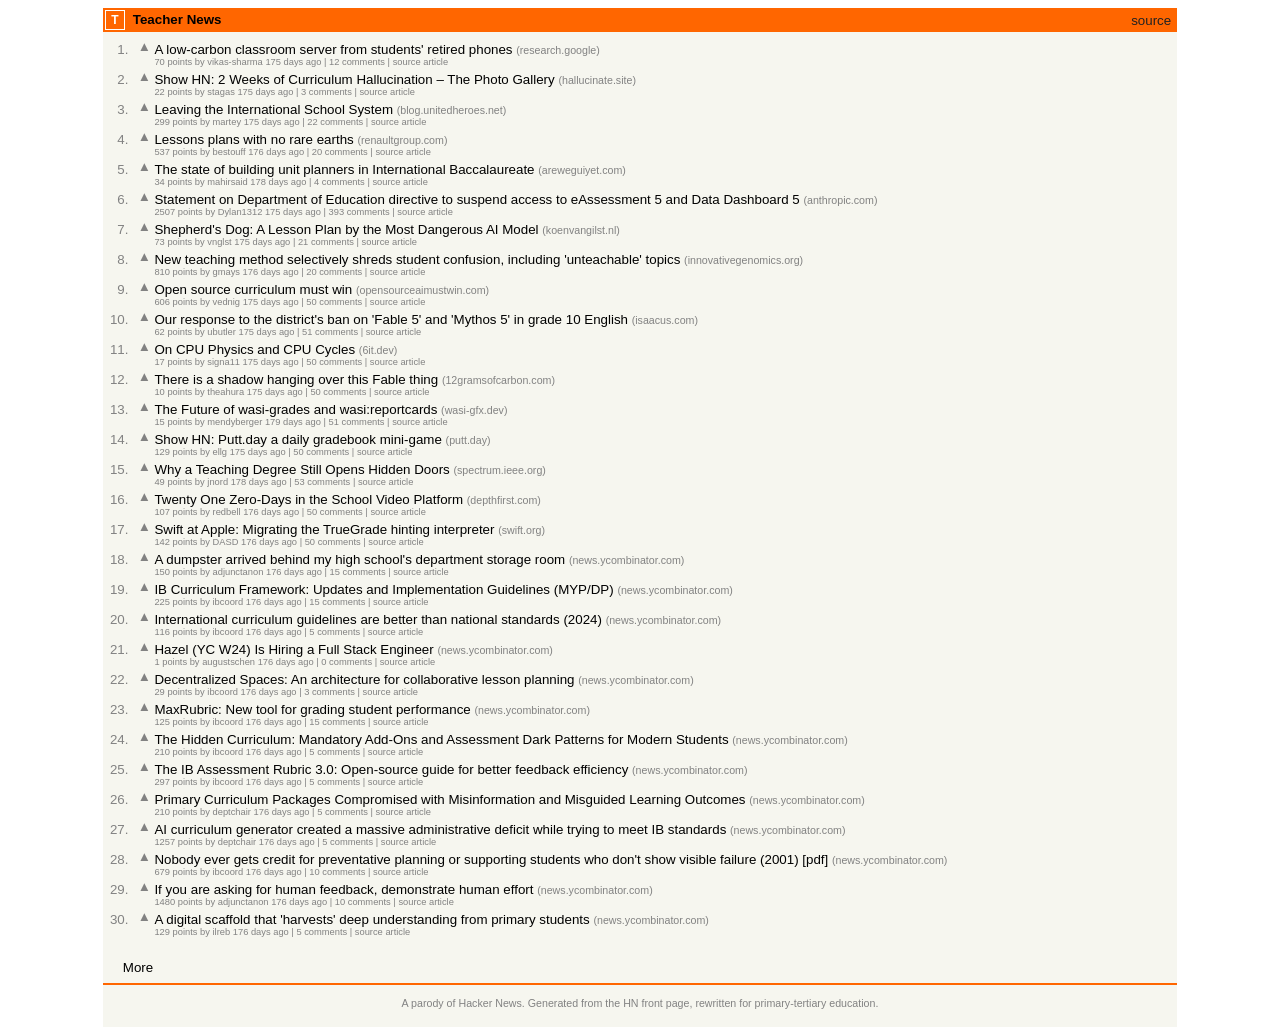
==== commit f0938e45: "Multi-agent remediation: SIGPIPE, cron, frontend, DB hash, CI guardrail [local-update]" ====
--- a/index.html
+++ b/index.html
@@ -5,7 +5,7 @@
   <meta name="viewport" content="width=device-width, initial-scale=1.0">
   <title>Teacher News</title>
   <link rel="icon" type="image/svg+xml" href="favicon.svg">
-  <link rel="stylesheet" href="style.css?v=3">
+  <link rel="stylesheet" href="style.css?v=2026-06-13T13-04-49Z">
 </head>
 <body>
   <center>
@@ -71,7 +71,7 @@
         <td class="subline">
           <span id="score-48516510" data-score="22">22 points</span>
           by <a href="https://news.ycombinator.com/item?id=48516510">stagas</a>
-          <a href="https://news.ycombinator.com/item?id=48516510">53 minutes ago</a>
+          <a href="https://news.ycombinator.com/item?id=48516510">1 hours ago</a>
           | <a href="item.html?id=48516510">3 comments</a>
           | <a href="https://hallucinate.site/gallery" title="Original article: Show HN: 2 Weeks of Hallucinate – The Photo Gallery">source article</a>
         </td>
@@ -111,7 +111,7 @@
         <td class="subline">
           <span id="score-48510010" data-score="537">537 points</span>
           by <a href="https://news.ycombinator.com/item?id=48510010">bestouff</a>
-          <a href="https://news.ycombinator.com/item?id=48510010">14 hours ago</a>
+          <a href="https://news.ycombinator.com/item?id=48510010">15 hours ago</a>
           | <a href="item.html?id=48510010">20 comments</a>
           | <a href="https://www.renaultgroup.com/en/magazine/energy-and-powertrains/all-about-electric-motors-with-no-rare-earths/" title="Original article: Electric motors with no rare earths">source article</a>
         </td>
@@ -191,7 +191,7 @@
         <td class="subline">
           <span id="score-48505231" data-score="810">810 points</span>
           by <a href="https://news.ycombinator.com/item?id=48505231">gmays</a>
-          <a href="https://news.ycombinator.com/item?id=48505231">21 hours ago</a>
+          <a href="https://news.ycombinator.com/item?id=48505231">22 hours ago</a>
           | <a href="item.html?id=48505231">20 comments</a>
           | <a href="https://innovativegenomics.org/news/crispr-technique-selectively-shreds-cancer-cells/" title="Original article: CRISPR tech selectively shreds cancer cells, including &quot;undruggable&quot; cancers">source article</a>
         </td>
@@ -211,7 +211,7 @@
         <td class="subline">
           <span id="score-48511908" data-score="606">606 points</span>
           by <a href="https://news.ycombinator.com/item?id=48511908">vednig</a>
-          <a href="https://news.ycombinator.com/item?id=48511908">10 hours ago</a>
+          <a href="https://news.ycombinator.com/item?id=48511908">11 hours ago</a>
           | <a href="item.html?id=48511908">50 comments</a>
           | <a href="https://opensourceaimustwin.com/?share=v2" title="Original article: Open source AI must win">source article</a>
         </td>
@@ -271,7 +271,7 @@
         <td class="subline">
           <span id="score-48513536" data-score="10">10 points</span>
           by <a href="https://news.ycombinator.com/item?id=48513536">theahura</a>
-          <a href="https://news.ycombinator.com/item?id=48513536">7 hours ago</a>
+          <a href="https://news.ycombinator.com/item?id=48513536">8 hours ago</a>
           | <a href="item.html?id=48513536">50 comments</a>
           | <a href="https://12gramsofcarbon.com/p/tech-things-there-is-a-massive-shadow" title="Original article: There is a shadow hanging over this Fable thing">source article</a>
         </td>
@@ -351,7 +351,7 @@
         <td class="subline">
           <span id="score-48510046" data-score="107">107 points</span>
           by <a href="https://news.ycombinator.com/item?id=48510046">redbell</a>
-          <a href="https://news.ycombinator.com/item?id=48510046">14 hours ago</a>
+          <a href="https://news.ycombinator.com/item?id=48510046">15 hours ago</a>
           | <a href="item.html?id=48510046">50 comments</a>
           | <a href="https://depthfirst.com/research/21-zero-days-in-ffmpeg" title="Original article: Twenty One Zero-Days in FFmpeg">source article</a>
         </td>
@@ -451,7 +451,7 @@
         <td class="subline">
           <span id="score-48503717" data-score="1">1 points</span>
           by <a href="https://news.ycombinator.com/item?id=48503717">augustschen</a>
-          <a href="https://news.ycombinator.com/item?id=48503717">23 hours ago</a>
+          <a href="https://news.ycombinator.com/item?id=48503717">1 days ago</a>
           | <a href="item.html?id=48503717">0 comments</a>
           | <a href="https://www.ycombinator.com/companies/hazel-2/jobs/3epPWgu-full-stack-engineer-ts-sci" title="Original article: Hazel (YC W24) Is Hiring a Full Stack Engineer">source article</a>
         </td>
@@ -653,7 +653,7 @@
       </tr>
     </table>
   </center>
-  <script src="common.js?v=3"></script>
-  <script src="app.js?v=3"></script>
+  <script src="common.js?v=2026-06-13T13-04-49Z"></script>
+  <script src="app.js?v=2026-06-13T13-04-49Z"></script>
 </body>
 </html>
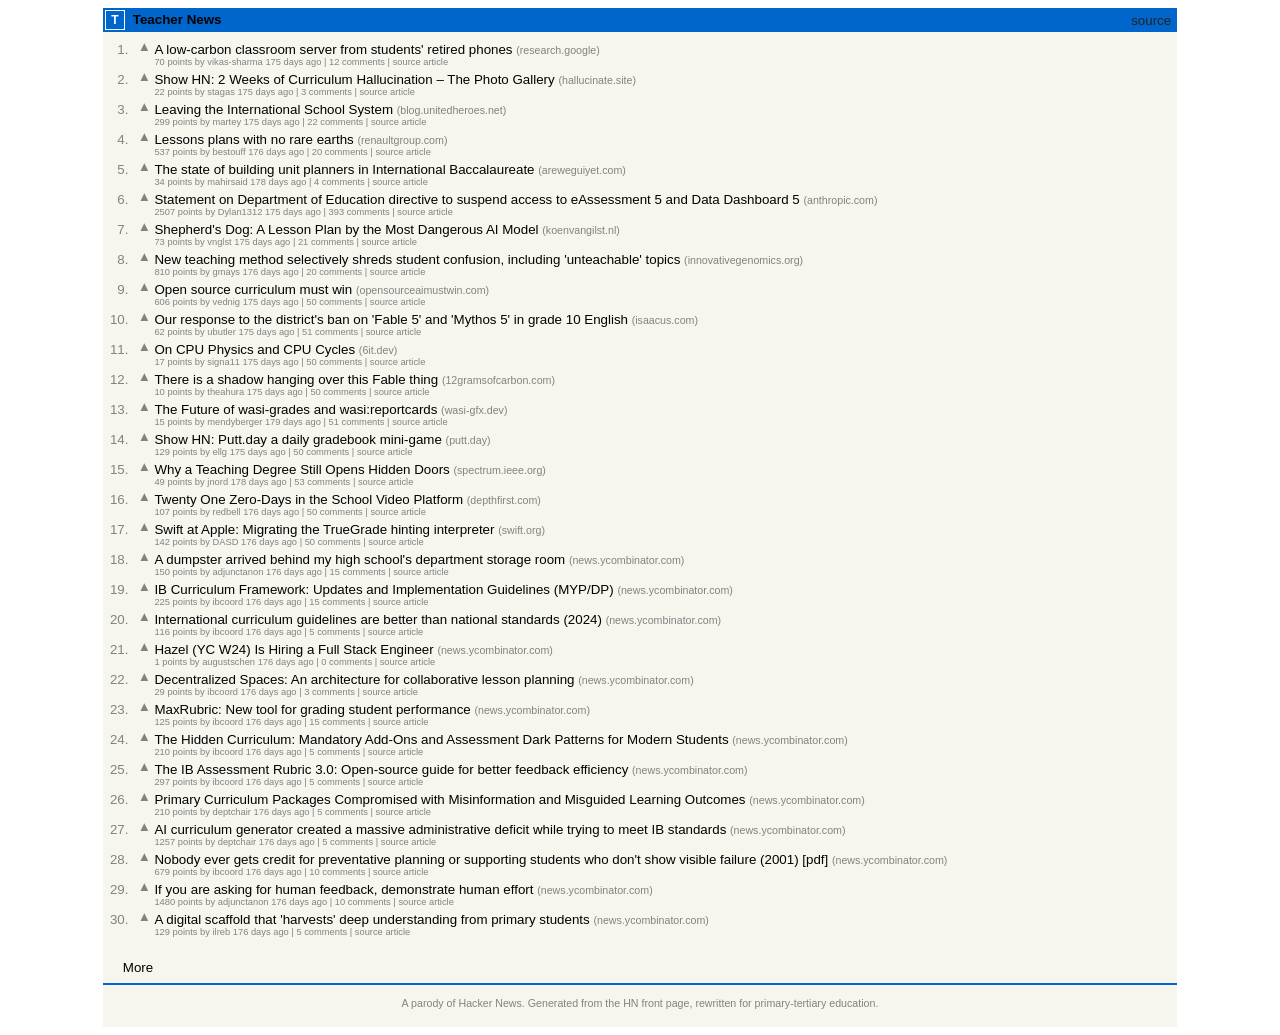
==== commit 2b2dbcd6: "Switch theme from HN orange #ff6600 to IB blue #0066CC [local-update]" ====
--- a/index.html
+++ b/index.html
@@ -11,7 +11,7 @@
   <center>
     <table id="hnmain" border="0" cellpadding="0" cellspacing="0" width="85%" bgcolor="#f6f6ef">
       <tr>
-        <td bgcolor="#ff6600">
+        <td bgcolor="#0066CC">
           <table border="0" cellpadding="0" cellspacing="0" width="100%" style="padding:2px">
             <tr>
               <td style="width:18px;padding-right:4px">
@@ -643,7 +643,7 @@
       <tr>
         <td>
           <table width="100%" cellspacing="0" cellpadding="1">
-            <tr><td bgcolor="#ff6600"></td></tr>
+            <tr><td bgcolor="#0066CC"></td></tr>
           </table>
           <div class="footer">
             A parody of <a href="https://news.ycombinator.com/">Hacker News</a>.
--- a/style.css
+++ b/style.css
@@ -25,7 +25,7 @@
   line-height: 18px;
   border: 1px solid #ffffff;
   color: #ffffff;
-  background-color: #ff6600;
+  background-color: #0066CC;
   font-weight: bold;
   text-align: center;
   font-size: 12px;
@@ -103,7 +103,7 @@
 }
 
 .votebtn.upvoted {
-  color: #ff6600;
+  color: #0066CC;
 }
 
 .rank {
@@ -263,6 +263,26 @@
     min-width: 14px;
   }
 
+  /* Item page: force subline directly below headline, not right-aligned */
+  #story-header .story-row td.titleline,
+  #story-header .subline {
+    display: block;
+    width: 100%;
+    padding-left: 0;
+  }
+
+  #story-header .story-row td.votelinks,
+  #story-header .story-row td.rank {
+    display: inline-block;
+    width: auto;
+    vertical-align: top;
+  }
+
+  #story-header .subline {
+    padding-top: 2px;
+    padding-bottom: 6px;
+  }
+
   .story-row td.votelinks {
     width: 20px;
     min-width: 20px;
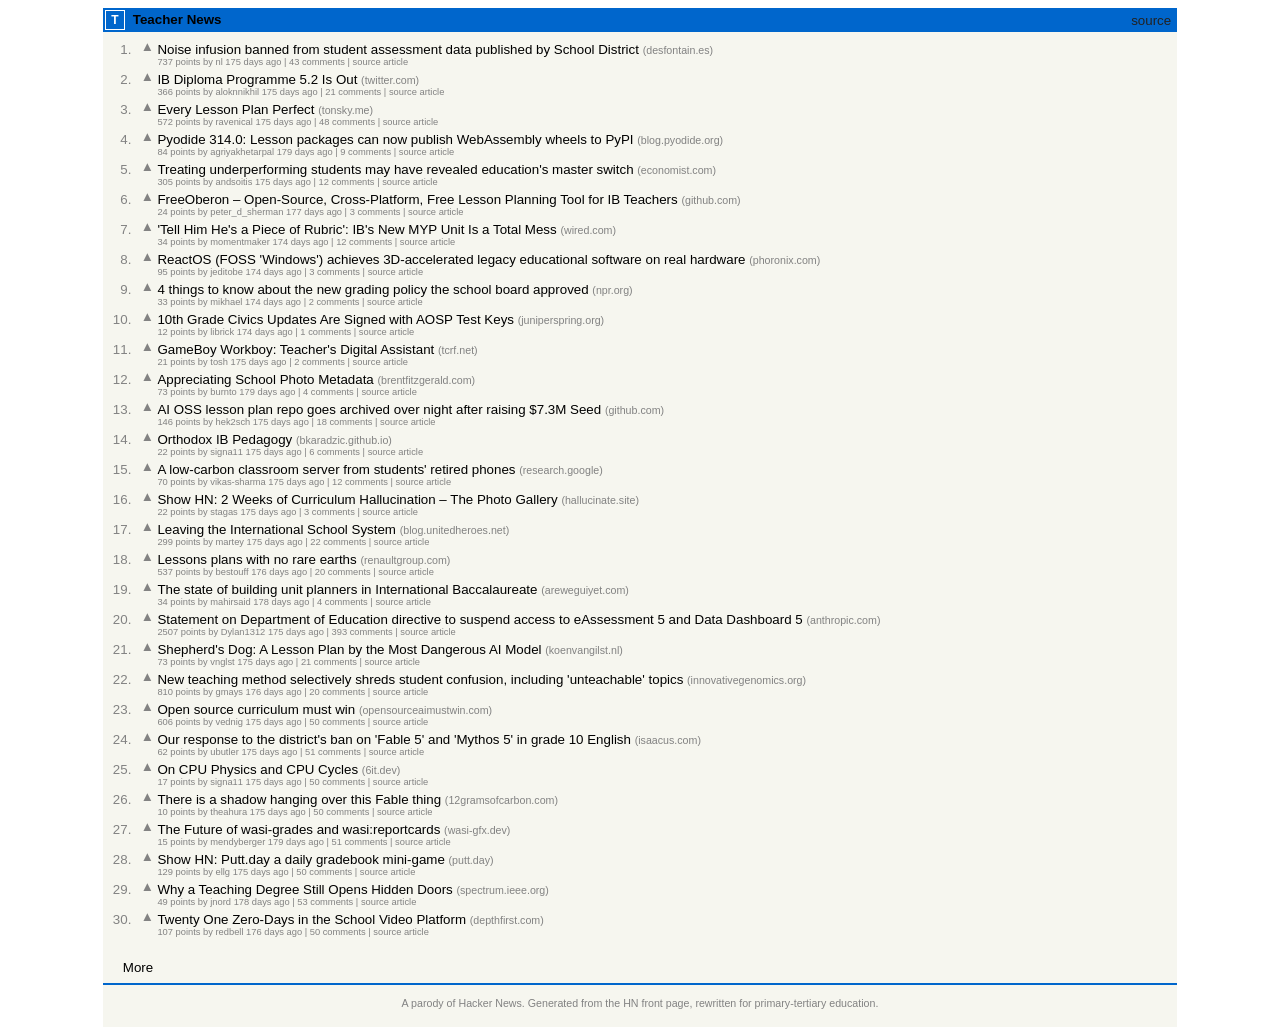
==== commit 8605e143: "Add 10 fresh stories, cross-level comment dedup, regenerate archive [local-update]" ====
--- a/index.html
+++ b/index.html
@@ -4,8 +4,8 @@
   <meta charset="UTF-8">
   <meta name="viewport" content="width=device-width, initial-scale=1.0">
   <title>Teacher News</title>
-  <link rel="icon" type="image/svg+xml" href="favicon.svg">
-  <link rel="stylesheet" href="style.css?v=2026-06-13T13-04-49Z">
+  <link rel="icon" type="image/svg+xml" href="favicon.svg?v=2026-06-14T02-32-29Z">
+  <link rel="stylesheet" href="style.css?v=2026-06-14T02-32-29Z">
 </head>
 <body>
   <center>
@@ -40,6 +40,286 @@
       <tr class="story-row">
         <td align="right" valign="top" class="rank">1.</td>
         <td valign="top" class="votelinks">
+          <div class="votebtn" data-id="48517377" title="upvote">▲</div>
+        </td>
+        <td class="titleline">
+          <a href="https://news.ycombinator.com/item?id=48517377">Noise infusion banned from student assessment data published by School District</a> <span class="sitestr">(desfontain.es)</span>
+        </td>
+      </tr>
+      <tr>
+        <td colspan="2"></td>
+        <td class="subline">
+          <span id="score-48517377" data-score="737">737 points</span>
+          by <a href="https://news.ycombinator.com/item?id=48517377">nl</a>
+          <a href="https://news.ycombinator.com/item?id=48517377">12 hours ago</a>
+          | <a href="item.html?id=48517377">43 comments</a>
+          | <a href="https://desfontain.es/blog/banning-noise.html" title="Original article: Noise infusion banned from statistical products published by Census Bureau">source article</a>
+        </td>
+      </tr>
+      <tr style="height:5px"></tr>
+      <tr class="story-row">
+        <td align="right" valign="top" class="rank">2.</td>
+        <td valign="top" class="votelinks">
+          <div class="votebtn" data-id="48518684" title="upvote">▲</div>
+        </td>
+        <td class="titleline">
+          <a href="https://news.ycombinator.com/item?id=48518684">IB Diploma Programme 5.2 Is Out</a> <span class="sitestr">(twitter.com)</span>
+        </td>
+      </tr>
+      <tr>
+        <td colspan="2"></td>
+        <td class="subline">
+          <span id="score-48518684" data-score="366">366 points</span>
+          by <a href="https://news.ycombinator.com/item?id=48518684">aloknnikhil</a>
+          <a href="https://news.ycombinator.com/item?id=48518684">10 hours ago</a>
+          | <a href="item.html?id=48518684">21 comments</a>
+          | <a href="https://twitter.com/jietang/status/2065784751345287314" title="Original article: GLM 5.2 Is Out">source article</a>
+        </td>
+      </tr>
+      <tr style="height:5px"></tr>
+      <tr class="story-row">
+        <td align="right" valign="top" class="rank">3.</td>
+        <td valign="top" class="votelinks">
+          <div class="votebtn" data-id="48516251" title="upvote">▲</div>
+        </td>
+        <td class="titleline">
+          <a href="https://news.ycombinator.com/item?id=48516251">Every Lesson Plan Perfect</a> <span class="sitestr">(tonsky.me)</span>
+        </td>
+      </tr>
+      <tr>
+        <td colspan="2"></td>
+        <td class="subline">
+          <span id="score-48516251" data-score="572">572 points</span>
+          by <a href="https://news.ycombinator.com/item?id=48516251">ravenical</a>
+          <a href="https://news.ycombinator.com/item?id=48516251">14 hours ago</a>
+          | <a href="item.html?id=48516251">48 comments</a>
+          | <a href="https://tonsky.me/blog/every-frame-perfect/" title="Original article: Every Frame Perfect">source article</a>
+        </td>
+      </tr>
+      <tr style="height:5px"></tr>
+      <tr class="story-row">
+        <td align="right" valign="top" class="rank">4.</td>
+        <td valign="top" class="votelinks">
+          <div class="votebtn" data-id="48462759" title="upvote">▲</div>
+        </td>
+        <td class="titleline">
+          <a href="https://news.ycombinator.com/item?id=48462759">Pyodide 314.0: Lesson packages can now publish WebAssembly wheels to PyPI</a> <span class="sitestr">(blog.pyodide.org)</span>
+        </td>
+      </tr>
+      <tr>
+        <td colspan="2"></td>
+        <td class="subline">
+          <span id="score-48462759" data-score="84">84 points</span>
+          by <a href="https://news.ycombinator.com/item?id=48462759">agriyakhetarpal</a>
+          <a href="https://news.ycombinator.com/item?id=48462759">4 days ago</a>
+          | <a href="item.html?id=48462759">9 comments</a>
+          | <a href="https://blog.pyodide.org/posts/314-release/" title="Original article: Pyodide 314.0: Python packages can now publish WebAssembly wheels to PyPI">source article</a>
+        </td>
+      </tr>
+      <tr style="height:5px"></tr>
+      <tr class="story-row">
+        <td align="right" valign="top" class="rank">5.</td>
+        <td valign="top" class="votelinks">
+          <div class="votebtn" data-id="48517199" title="upvote">▲</div>
+        </td>
+        <td class="titleline">
+          <a href="https://news.ycombinator.com/item?id=48517199">Treating underperforming students may have revealed education&#x27;s master switch</a> <span class="sitestr">(economist.com)</span>
+        </td>
+      </tr>
+      <tr>
+        <td colspan="2"></td>
+        <td class="subline">
+          <span id="score-48517199" data-score="305">305 points</span>
+          by <a href="https://news.ycombinator.com/item?id=48517199">andsoitis</a>
+          <a href="https://news.ycombinator.com/item?id=48517199">12 hours ago</a>
+          | <a href="item.html?id=48517199">12 comments</a>
+          | <a href="https://economist.com/science-and-technology/2026/06/12/treating-pancreatic-tumours-may-have-revealed-cancers-master-switch" title="Original article: Treating pancreatic tumours may have revealed cancer&#x27;s master switch">source article</a>
+        </td>
+      </tr>
+      <tr style="height:5px"></tr>
+      <tr class="story-row">
+        <td align="right" valign="top" class="rank">6.</td>
+        <td valign="top" class="votelinks">
+          <div class="votebtn" data-id="48490927" title="upvote">▲</div>
+        </td>
+        <td class="titleline">
+          <a href="https://news.ycombinator.com/item?id=48490927">FreeOberon – Open-Source, Cross-Platform, Free Lesson Planning Tool for IB Teachers</a> <span class="sitestr">(github.com)</span>
+        </td>
+      </tr>
+      <tr>
+        <td colspan="2"></td>
+        <td class="subline">
+          <span id="score-48490927" data-score="24">24 points</span>
+          by <a href="https://news.ycombinator.com/item?id=48490927">peter_d_sherman</a>
+          <a href="https://news.ycombinator.com/item?id=48490927">2 days ago</a>
+          | <a href="item.html?id=48490927">3 comments</a>
+          | <a href="https://github.com/kekcleader/FreeOberon" title="Original article: FreeOberon – Open-Source, Cross-Platform, Free Pascal/Turbo Pascal-Like Language">source article</a>
+        </td>
+      </tr>
+      <tr style="height:5px"></tr>
+      <tr class="story-row">
+        <td align="right" valign="top" class="rank">7.</td>
+        <td valign="top" class="votelinks">
+          <div class="votebtn" data-id="48523271" title="upvote">▲</div>
+        </td>
+        <td class="titleline">
+          <a href="https://news.ycombinator.com/item?id=48523271">&#x27;Tell Him He&#x27;s a Piece of Rubric&#x27;: IB&#x27;s New MYP Unit Is a Total Mess</a> <span class="sitestr">(www.wired.com)</span>
+        </td>
+      </tr>
+      <tr>
+        <td colspan="2"></td>
+        <td class="subline">
+          <span id="score-48523271" data-score="34">34 points</span>
+          by <a href="https://news.ycombinator.com/item?id=48523271">momentmaker</a>
+          <a href="https://news.ycombinator.com/item?id=48523271">1 hours ago</a>
+          | <a href="item.html?id=48523271">12 comments</a>
+          | <a href="https://www.wired.com/story/mark-zuckerberg-meta-employee-meeting-interrupt-ai/" title="Original article: &#x27;Tell Him He&#x27;s a Piece of Shit&#x27;: Meta&#x27;s New AI Unit Is a Total Mess">source article</a>
+        </td>
+      </tr>
+      <tr style="height:5px"></tr>
+      <tr class="story-row">
+        <td align="right" valign="top" class="rank">8.</td>
+        <td valign="top" class="votelinks">
+          <div class="votebtn" data-id="48522486" title="upvote">▲</div>
+        </td>
+        <td class="titleline">
+          <a href="https://news.ycombinator.com/item?id=48522486">ReactOS (FOSS &#x27;Windows&#x27;) achieves 3D-accelerated legacy educational software on real hardware</a> <span class="sitestr">(www.phoronix.com)</span>
+        </td>
+      </tr>
+      <tr>
+        <td colspan="2"></td>
+        <td class="subline">
+          <span id="score-48522486" data-score="95">95 points</span>
+          by <a href="https://news.ycombinator.com/item?id=48522486">jeditobe</a>
+          <a href="https://news.ycombinator.com/item?id=48522486">3 hours ago</a>
+          | <a href="item.html?id=48522486">3 comments</a>
+          | <a href="https://www.phoronix.com/news/ReactOS-Running-Half-Life" title="Original article: ReactOS (FOSS &quot;Windows&quot;) achieves 3D-accelerated Half-Life on real hardware">source article</a>
+        </td>
+      </tr>
+      <tr style="height:5px"></tr>
+      <tr class="story-row">
+        <td align="right" valign="top" class="rank">9.</td>
+        <td valign="top" class="votelinks">
+          <div class="votebtn" data-id="48523203" title="upvote">▲</div>
+        </td>
+        <td class="titleline">
+          <a href="https://news.ycombinator.com/item?id=48523203">4 things to know about the new grading policy the school board approved</a> <span class="sitestr">(www.npr.org)</span>
+        </td>
+      </tr>
+      <tr>
+        <td colspan="2"></td>
+        <td class="subline">
+          <span id="score-48523203" data-score="33">33 points</span>
+          by <a href="https://news.ycombinator.com/item?id=48523203">mikhael</a>
+          <a href="https://news.ycombinator.com/item?id=48523203">1 hours ago</a>
+          | <a href="item.html?id=48523203">2 comments</a>
+          | <a href="https://www.npr.org/2026/06/13/nx-s1-5856385/sunscreen-skin-protection-bemotrizinol" title="Original article: 4 things to know about the new sunscreen ingredient the FDA approved">source article</a>
+        </td>
+      </tr>
+      <tr style="height:5px"></tr>
+      <tr class="story-row">
+        <td align="right" valign="top" class="rank">10.</td>
+        <td valign="top" class="votelinks">
+          <div class="votebtn" data-id="48523080" title="upvote">▲</div>
+        </td>
+        <td class="titleline">
+          <a href="https://news.ycombinator.com/item?id=48523080">10th Grade Civics Updates Are Signed with AOSP Test Keys</a> <span class="sitestr">(juniperspring.org)</span>
+        </td>
+      </tr>
+      <tr>
+        <td colspan="2"></td>
+        <td class="subline">
+          <span id="score-48523080" data-score="12">12 points</span>
+          by <a href="https://news.ycombinator.com/item?id=48523080">librick</a>
+          <a href="https://news.ycombinator.com/item?id=48523080">1 hours ago</a>
+          | <a href="item.html?id=48523080">1 comments</a>
+          | <a href="https://juniperspring.org/posts/honda-evil-valet/" title="Original article: 10th Gen Honda Civic Updates Are Signed with AOSP Test Keys">source article</a>
+        </td>
+      </tr>
+      <tr style="height:5px"></tr>
+      <tr class="story-row">
+        <td align="right" valign="top" class="rank">11.</td>
+        <td valign="top" class="votelinks">
+          <div class="votebtn" data-id="48519552" title="upvote">▲</div>
+        </td>
+        <td class="titleline">
+          <a href="https://news.ycombinator.com/item?id=48519552">GameBoy Workboy: Teacher&#x27;s Digital Assistant</a> <span class="sitestr">(tcrf.net)</span>
+        </td>
+      </tr>
+      <tr>
+        <td colspan="2"></td>
+        <td class="subline">
+          <span id="score-48519552" data-score="21">21 points</span>
+          by <a href="https://news.ycombinator.com/item?id=48519552">tosh</a>
+          <a href="https://news.ycombinator.com/item?id=48519552">8 hours ago</a>
+          | <a href="item.html?id=48519552">2 comments</a>
+          | <a href="https://tcrf.net/Workboy" title="Original article: GameBoy Workboy">source article</a>
+        </td>
+      </tr>
+      <tr style="height:5px"></tr>
+      <tr class="story-row">
+        <td align="right" valign="top" class="rank">12.</td>
+        <td valign="top" class="votelinks">
+          <div class="votebtn" data-id="48467437" title="upvote">▲</div>
+        </td>
+        <td class="titleline">
+          <a href="https://news.ycombinator.com/item?id=48467437">Appreciating School Photo Metadata</a> <span class="sitestr">(brentfitzgerald.com)</span>
+        </td>
+      </tr>
+      <tr>
+        <td colspan="2"></td>
+        <td class="subline">
+          <span id="score-48467437" data-score="73">73 points</span>
+          by <a href="https://news.ycombinator.com/item?id=48467437">burnto</a>
+          <a href="https://news.ycombinator.com/item?id=48467437">4 days ago</a>
+          | <a href="item.html?id=48467437">4 comments</a>
+          | <a href="https://brentfitzgerald.com/posts/appreciating-exif/" title="Original article: Appreciating Exif">source article</a>
+        </td>
+      </tr>
+      <tr style="height:5px"></tr>
+      <tr class="story-row">
+        <td align="right" valign="top" class="rank">13.</td>
+        <td valign="top" class="votelinks">
+          <div class="votebtn" data-id="48516504" title="upvote">▲</div>
+        </td>
+        <td class="titleline">
+          <a href="https://news.ycombinator.com/item?id=48516504">AI OSS lesson plan repo goes archived over night after raising $7.3M Seed</a> <span class="sitestr">(github.com)</span>
+        </td>
+      </tr>
+      <tr>
+        <td colspan="2"></td>
+        <td class="subline">
+          <span id="score-48516504" data-score="146">146 points</span>
+          by <a href="https://news.ycombinator.com/item?id=48516504">hek2sch</a>
+          <a href="https://news.ycombinator.com/item?id=48516504">14 hours ago</a>
+          | <a href="item.html?id=48516504">18 comments</a>
+          | <a href="https://github.com/tensorzero/tensorzero" title="Original article: AI OSS tool repo goes archived over night after raising $7.3M Seed">source article</a>
+        </td>
+      </tr>
+      <tr style="height:5px"></tr>
+      <tr class="story-row">
+        <td align="right" valign="top" class="rank">14.</td>
+        <td valign="top" class="votelinks">
+          <div class="votebtn" data-id="48517412" title="upvote">▲</div>
+        </td>
+        <td class="titleline">
+          <a href="https://news.ycombinator.com/item?id=48517412">Orthodox IB Pedagogy</a> <span class="sitestr">(bkaradzic.github.io)</span>
+        </td>
+      </tr>
+      <tr>
+        <td colspan="2"></td>
+        <td class="subline">
+          <span id="score-48517412" data-score="22">22 points</span>
+          by <a href="https://news.ycombinator.com/item?id=48517412">signa11</a>
+          <a href="https://news.ycombinator.com/item?id=48517412">12 hours ago</a>
+          | <a href="item.html?id=48517412">6 comments</a>
+          | <a href="https://bkaradzic.github.io/posts/orthodoxc++/" title="Original article: Orthodox C++">source article</a>
+        </td>
+      </tr>
+      <tr style="height:5px"></tr>
+      <tr class="story-row">
+        <td align="right" valign="top" class="rank">15.</td>
+        <td valign="top" class="votelinks">
           <div class="votebtn" data-id="48515336" title="upvote">▲</div>
         </td>
         <td class="titleline">
@@ -51,14 +331,14 @@
         <td class="subline">
           <span id="score-48515336" data-score="70">70 points</span>
           by <a href="https://news.ycombinator.com/item?id=48515336">vikas-sharma</a>
-          <a href="https://news.ycombinator.com/item?id=48515336">3 hours ago</a>
+          <a href="https://news.ycombinator.com/item?id=48515336">16 hours ago</a>
           | <a href="item.html?id=48515336">12 comments</a>
           | <a href="https://research.google/blog/a-low-carbon-computing-platform-from-your-retired-phones/" title="Original article: A low-carbon computing platform from your retired phones">source article</a>
         </td>
       </tr>
       <tr style="height:5px"></tr>
       <tr class="story-row">
-        <td align="right" valign="top" class="rank">2.</td>
+        <td align="right" valign="top" class="rank">16.</td>
         <td valign="top" class="votelinks">
           <div class="votebtn" data-id="48516510" title="upvote">▲</div>
         </td>
@@ -71,14 +351,14 @@
         <td class="subline">
           <span id="score-48516510" data-score="22">22 points</span>
           by <a href="https://news.ycombinator.com/item?id=48516510">stagas</a>
-          <a href="https://news.ycombinator.com/item?id=48516510">1 hours ago</a>
+          <a href="https://news.ycombinator.com/item?id=48516510">14 hours ago</a>
           | <a href="item.html?id=48516510">3 comments</a>
           | <a href="https://hallucinate.site/gallery" title="Original article: Show HN: 2 Weeks of Hallucinate – The Photo Gallery">source article</a>
         </td>
       </tr>
       <tr style="height:5px"></tr>
       <tr class="story-row">
-        <td align="right" valign="top" class="rank">3.</td>
+        <td align="right" valign="top" class="rank">17.</td>
         <td valign="top" class="votelinks">
           <div class="votebtn" data-id="48513806" title="upvote">▲</div>
         </td>
@@ -91,14 +371,14 @@
         <td class="subline">
           <span id="score-48513806" data-score="299">299 points</span>
           by <a href="https://news.ycombinator.com/item?id=48513806">martey</a>
-          <a href="https://news.ycombinator.com/item?id=48513806">7 hours ago</a>
+          <a href="https://news.ycombinator.com/item?id=48513806">20 hours ago</a>
           | <a href="item.html?id=48513806">22 comments</a>
           | <a href="https://blog.unitedheroes.net/5751" title="Original article: Leaving Mozilla">source article</a>
         </td>
       </tr>
       <tr style="height:5px"></tr>
       <tr class="story-row">
-        <td align="right" valign="top" class="rank">4.</td>
+        <td align="right" valign="top" class="rank">18.</td>
         <td valign="top" class="votelinks">
           <div class="votebtn" data-id="48510010" title="upvote">▲</div>
         </td>
@@ -111,14 +391,14 @@
         <td class="subline">
           <span id="score-48510010" data-score="537">537 points</span>
           by <a href="https://news.ycombinator.com/item?id=48510010">bestouff</a>
-          <a href="https://news.ycombinator.com/item?id=48510010">15 hours ago</a>
+          <a href="https://news.ycombinator.com/item?id=48510010">1 days ago</a>
           | <a href="item.html?id=48510010">20 comments</a>
           | <a href="https://www.renaultgroup.com/en/magazine/energy-and-powertrains/all-about-electric-motors-with-no-rare-earths/" title="Original article: Electric motors with no rare earths">source article</a>
         </td>
       </tr>
       <tr style="height:5px"></tr>
       <tr class="story-row">
-        <td align="right" valign="top" class="rank">5.</td>
+        <td align="right" valign="top" class="rank">19.</td>
         <td valign="top" class="votelinks">
           <div class="votebtn" data-id="48479008" title="upvote">▲</div>
         </td>
@@ -131,14 +411,14 @@
         <td class="subline">
           <span id="score-48479008" data-score="34">34 points</span>
           by <a href="https://news.ycombinator.com/item?id=48479008">mahirsaid</a>
-          <a href="https://news.ycombinator.com/item?id=48479008">2 days ago</a>
+          <a href="https://news.ycombinator.com/item?id=48479008">3 days ago</a>
           | <a href="item.html?id=48479008">4 comments</a>
           | <a href="https://areweguiyet.com/#ecosystem" title="Original article: The state of building user interfaces in Rust">source article</a>
         </td>
       </tr>
       <tr style="height:5px"></tr>
       <tr class="story-row">
-        <td align="right" valign="top" class="rank">6.</td>
+        <td align="right" valign="top" class="rank">20.</td>
         <td valign="top" class="votelinks">
           <div class="votebtn" data-id="48511072" title="upvote">▲</div>
         </td>
@@ -151,14 +431,14 @@
         <td class="subline">
           <span id="score-48511072" data-score="2507">2507 points</span>
           by <a href="https://news.ycombinator.com/item?id=48511072">Dylan1312</a>
-          <a href="https://news.ycombinator.com/item?id=48511072">12 hours ago</a>
+          <a href="https://news.ycombinator.com/item?id=48511072">1 days ago</a>
           | <a href="item.html?id=48511072">393 comments</a>
           | <a href="https://www.anthropic.com/news/fable-mythos-access" title="Original article: Statement on US government directive to suspend access to Fable 5 and Mythos 5">source article</a>
         </td>
       </tr>
       <tr style="height:5px"></tr>
       <tr class="story-row">
-        <td align="right" valign="top" class="rank">7.</td>
+        <td align="right" valign="top" class="rank">21.</td>
         <td valign="top" class="votelinks">
           <div class="votebtn" data-id="48513728" title="upvote">▲</div>
         </td>
@@ -171,14 +451,14 @@
         <td class="subline">
           <span id="score-48513728" data-score="73">73 points</span>
           by <a href="https://news.ycombinator.com/item?id=48513728">vnglst</a>
-          <a href="https://news.ycombinator.com/item?id=48513728">7 hours ago</a>
+          <a href="https://news.ycombinator.com/item?id=48513728">20 hours ago</a>
           | <a href="item.html?id=48513728">21 comments</a>
           | <a href="https://koenvangilst.nl/lab/claude-fable-shepherds-dog" title="Original article: Shepherd&#x27;s Dog: A Game by the Most Dangerous AI Model">source article</a>
         </td>
       </tr>
       <tr style="height:5px"></tr>
       <tr class="story-row">
-        <td align="right" valign="top" class="rank">8.</td>
+        <td align="right" valign="top" class="rank">22.</td>
         <td valign="top" class="votelinks">
           <div class="votebtn" data-id="48505231" title="upvote">▲</div>
         </td>
@@ -191,14 +471,14 @@
         <td class="subline">
           <span id="score-48505231" data-score="810">810 points</span>
           by <a href="https://news.ycombinator.com/item?id=48505231">gmays</a>
-          <a href="https://news.ycombinator.com/item?id=48505231">22 hours ago</a>
+          <a href="https://news.ycombinator.com/item?id=48505231">1 days ago</a>
           | <a href="item.html?id=48505231">20 comments</a>
           | <a href="https://innovativegenomics.org/news/crispr-technique-selectively-shreds-cancer-cells/" title="Original article: CRISPR tech selectively shreds cancer cells, including &quot;undruggable&quot; cancers">source article</a>
         </td>
       </tr>
       <tr style="height:5px"></tr>
       <tr class="story-row">
-        <td align="right" valign="top" class="rank">9.</td>
+        <td align="right" valign="top" class="rank">23.</td>
         <td valign="top" class="votelinks">
           <div class="votebtn" data-id="48511908" title="upvote">▲</div>
         </td>
@@ -211,14 +491,14 @@
         <td class="subline">
           <span id="score-48511908" data-score="606">606 points</span>
           by <a href="https://news.ycombinator.com/item?id=48511908">vednig</a>
-          <a href="https://news.ycombinator.com/item?id=48511908">11 hours ago</a>
+          <a href="https://news.ycombinator.com/item?id=48511908">1 days ago</a>
           | <a href="item.html?id=48511908">50 comments</a>
           | <a href="https://opensourceaimustwin.com/?share=v2" title="Original article: Open source AI must win">source article</a>
         </td>
       </tr>
       <tr style="height:5px"></tr>
       <tr class="story-row">
-        <td align="right" valign="top" class="rank">10.</td>
+        <td align="right" valign="top" class="rank">24.</td>
         <td valign="top" class="votelinks">
           <div class="votebtn" data-id="48512915" title="upvote">▲</div>
         </td>
@@ -231,14 +511,14 @@
         <td class="subline">
           <span id="score-48512915" data-score="62">62 points</span>
           by <a href="https://news.ycombinator.com/item?id=48512915">ubutler</a>
-          <a href="https://news.ycombinator.com/item?id=48512915">9 hours ago</a>
+          <a href="https://news.ycombinator.com/item?id=48512915">22 hours ago</a>
           | <a href="item.html?id=48512915">51 comments</a>
           | <a href="https://isaacus.com/blog/our-response-to-the-us-ban-on-fable-5-and-mythos-5" title="Original article: Our response to the US ban on Fable 5 and Mythos 5">source article</a>
         </td>
       </tr>
       <tr style="height:5px"></tr>
       <tr class="story-row">
-        <td align="right" valign="top" class="rank">11.</td>
+        <td align="right" valign="top" class="rank">25.</td>
         <td valign="top" class="votelinks">
           <div class="votebtn" data-id="48513222" title="upvote">▲</div>
         </td>
@@ -251,14 +531,14 @@
         <td class="subline">
           <span id="score-48513222" data-score="17">17 points</span>
           by <a href="https://news.ycombinator.com/item?id=48513222">signa11</a>
-          <a href="https://news.ycombinator.com/item?id=48513222">8 hours ago</a>
+          <a href="https://news.ycombinator.com/item?id=48513222">21 hours ago</a>
           | <a href="item.html?id=48513222">50 comments</a>
           | <a href="https://6it.dev/blog/on-cpu-physics-and-cpu-cycles-80730" title="Original article: On CPU Physics and CPU Cycles">source article</a>
         </td>
       </tr>
       <tr style="height:5px"></tr>
       <tr class="story-row">
-        <td align="right" valign="top" class="rank">12.</td>
+        <td align="right" valign="top" class="rank">26.</td>
         <td valign="top" class="votelinks">
           <div class="votebtn" data-id="48513536" title="upvote">▲</div>
         </td>
@@ -271,14 +551,14 @@
         <td class="subline">
           <span id="score-48513536" data-score="10">10 points</span>
           by <a href="https://news.ycombinator.com/item?id=48513536">theahura</a>
-          <a href="https://news.ycombinator.com/item?id=48513536">8 hours ago</a>
+          <a href="https://news.ycombinator.com/item?id=48513536">21 hours ago</a>
           | <a href="item.html?id=48513536">50 comments</a>
           | <a href="https://12gramsofcarbon.com/p/tech-things-there-is-a-massive-shadow" title="Original article: There is a shadow hanging over this Fable thing">source article</a>
         </td>
       </tr>
       <tr style="height:5px"></tr>
       <tr class="story-row">
-        <td align="right" valign="top" class="rank">13.</td>
+        <td align="right" valign="top" class="rank">27.</td>
         <td valign="top" class="votelinks">
           <div class="votebtn" data-id="48465634" title="upvote">▲</div>
         </td>
@@ -291,14 +571,14 @@
         <td class="subline">
           <span id="score-48465634" data-score="15">15 points</span>
           by <a href="https://news.ycombinator.com/item?id=48465634">mendyberger</a>
-          <a href="https://news.ycombinator.com/item?id=48465634">3 days ago</a>
+          <a href="https://news.ycombinator.com/item?id=48465634">4 days ago</a>
           | <a href="item.html?id=48465634">51 comments</a>
           | <a href="https://wasi-gfx.dev/blog/posts/future-of-wasi-gfx/" title="Original article: The Future of wasi-gfx and wasi:webgpu">source article</a>
         </td>
       </tr>
       <tr style="height:5px"></tr>
       <tr class="story-row">
-        <td align="right" valign="top" class="rank">14.</td>
+        <td align="right" valign="top" class="rank">28.</td>
         <td valign="top" class="votelinks">
           <div class="votebtn" data-id="48510341" title="upvote">▲</div>
         </td>
@@ -311,14 +591,14 @@
         <td class="subline">
           <span id="score-48510341" data-score="129">129 points</span>
           by <a href="https://news.ycombinator.com/item?id=48510341">ellg</a>
-          <a href="https://news.ycombinator.com/item?id=48510341">14 hours ago</a>
+          <a href="https://news.ycombinator.com/item?id=48510341">1 days ago</a>
           | <a href="item.html?id=48510341">50 comments</a>
           | <a href="https://putt.day/" title="Original article: Show HN: Putt.day a daily mini golf game">source article</a>
         </td>
       </tr>
       <tr style="height:5px"></tr>
       <tr class="story-row">
-        <td align="right" valign="top" class="rank">15.</td>
+        <td align="right" valign="top" class="rank">29.</td>
         <td valign="top" class="votelinks">
           <div class="votebtn" data-id="48470152" title="upvote">▲</div>
         </td>
@@ -331,14 +611,14 @@
         <td class="subline">
           <span id="score-48470152" data-score="49">49 points</span>
           by <a href="https://news.ycombinator.com/item?id=48470152">jnord</a>
-          <a href="https://news.ycombinator.com/item?id=48470152">3 days ago</a>
+          <a href="https://news.ycombinator.com/item?id=48470152">4 days ago</a>
           | <a href="item.html?id=48470152">53 comments</a>
           | <a href="https://spectrum.ieee.org/computer-science-degree-isnt-dead" title="Original article: Why a Computer Science Degree Still Opens Hidden Doors">source article</a>
         </td>
       </tr>
       <tr style="height:5px"></tr>
       <tr class="story-row">
-        <td align="right" valign="top" class="rank">16.</td>
+        <td align="right" valign="top" class="rank">30.</td>
         <td valign="top" class="votelinks">
           <div class="votebtn" data-id="48510046" title="upvote">▲</div>
         </td>
@@ -351,289 +631,9 @@
         <td class="subline">
           <span id="score-48510046" data-score="107">107 points</span>
           by <a href="https://news.ycombinator.com/item?id=48510046">redbell</a>
-          <a href="https://news.ycombinator.com/item?id=48510046">15 hours ago</a>
+          <a href="https://news.ycombinator.com/item?id=48510046">1 days ago</a>
           | <a href="item.html?id=48510046">50 comments</a>
           | <a href="https://depthfirst.com/research/21-zero-days-in-ffmpeg" title="Original article: Twenty One Zero-Days in FFmpeg">source article</a>
-        </td>
-      </tr>
-      <tr style="height:5px"></tr>
-      <tr class="story-row">
-        <td align="right" valign="top" class="rank">17.</td>
-        <td valign="top" class="votelinks">
-          <div class="votebtn" data-id="48508726" title="upvote">▲</div>
-        </td>
-        <td class="titleline">
-          <a href="https://news.ycombinator.com/item?id=48508726">Swift at Apple: Migrating the TrueGrade hinting interpreter</a> <span class="sitestr">(www.swift.org)</span>
-        </td>
-      </tr>
-      <tr>
-        <td colspan="2"></td>
-        <td class="subline">
-          <span id="score-48508726" data-score="142">142 points</span>
-          by <a href="https://news.ycombinator.com/item?id=48508726">DASD</a>
-          <a href="https://news.ycombinator.com/item?id=48508726">17 hours ago</a>
-          | <a href="item.html?id=48508726">50 comments</a>
-          | <a href="https://www.swift.org/blog/migrating-truetype-hinting-to-swift/" title="Original article: Swift at Apple: Migrating the TrueType hinting interpreter">source article</a>
-        </td>
-      </tr>
-      <tr style="height:5px"></tr>
-      <tr class="story-row">
-        <td align="right" valign="top" class="rank">18.</td>
-        <td valign="top" class="votelinks">
-          <div class="votebtn" data-id="48504543" title="upvote">▲</div>
-        </td>
-        <td class="titleline">
-          <a href="https://news.ycombinator.com/item?id=48504543">A dumpster arrived behind my high school&#x27;s department storage room</a> <span class="sitestr">(news.ycombinator.com)</span>
-        </td>
-      </tr>
-      <tr>
-        <td colspan="2"></td>
-        <td class="subline">
-          <span id="score-48504543" data-score="150">150 points</span>
-          by <a href="https://news.ycombinator.com/item?id=48504543">adjunctanon</a>
-          <a href="https://news.ycombinator.com/item?id=48504543">22 hours ago</a>
-          | <a href="item.html?id=48504543">15 comments</a>
-          | <a href="https://yalereview.org/article/sheila-liming-the-end-of-books" title="Original article: A dumpster arrived behind my university&#x27;s library">source article</a>
-        </td>
-      </tr>
-      <tr style="height:5px"></tr>
-      <tr class="story-row">
-        <td align="right" valign="top" class="rank">19.</td>
-        <td valign="top" class="votelinks">
-          <div class="votebtn" data-id="48504063" title="upvote">▲</div>
-        </td>
-        <td class="titleline">
-          <a href="https://news.ycombinator.com/item?id=48504063">IB Curriculum Framework: Updates and Implementation Guidelines (MYP/DP)</a> <span class="sitestr">(news.ycombinator.com)</span>
-        </td>
-      </tr>
-      <tr>
-        <td colspan="2"></td>
-        <td class="subline">
-          <span id="score-48504063" data-score="225">225 points</span>
-          by <a href="https://news.ycombinator.com/item?id=48504063">ibcoord</a>
-          <a href="https://news.ycombinator.com/item?id=48504063">23 hours ago</a>
-          | <a href="item.html?id=48504063">15 comments</a>
-          | <a href="https://bytecodealliance.org/articles/WASI-0.3" title="Original article: WASI 0.3">source article</a>
-        </td>
-      </tr>
-      <tr style="height:5px"></tr>
-      <tr class="story-row">
-        <td align="right" valign="top" class="rank">20.</td>
-        <td valign="top" class="votelinks">
-          <div class="votebtn" data-id="48503940" title="upvote">▲</div>
-        </td>
-        <td class="titleline">
-          <a href="https://news.ycombinator.com/item?id=48503940">International curriculum guidelines are better than national standards (2024)</a> <span class="sitestr">(news.ycombinator.com)</span>
-        </td>
-      </tr>
-      <tr>
-        <td colspan="2"></td>
-        <td class="subline">
-          <span id="score-48503940" data-score="116">116 points</span>
-          by <a href="https://news.ycombinator.com/item?id=48503940">ibcoord</a>
-          <a href="https://news.ycombinator.com/item?id=48503940">23 hours ago</a>
-          | <a href="item.html?id=48503940">5 comments</a>
-          | <a href="https://www.ms.now/opinion/msnbc-opinion/sunscreen-united-states-fda-ingredients-rcna153526" title="Original article: European sunscreens are safer than American (2024)">source article</a>
-        </td>
-      </tr>
-      <tr style="height:5px"></tr>
-      <tr class="story-row">
-        <td align="right" valign="top" class="rank">21.</td>
-        <td valign="top" class="votelinks">
-          <div class="votebtn" data-id="48503717" title="upvote">▲</div>
-        </td>
-        <td class="titleline">
-          <a href="https://news.ycombinator.com/item?id=48503717">Hazel (YC W24) Is Hiring a Full Stack Engineer</a> <span class="sitestr">(news.ycombinator.com)</span>
-        </td>
-      </tr>
-      <tr>
-        <td colspan="2"></td>
-        <td class="subline">
-          <span id="score-48503717" data-score="1">1 points</span>
-          by <a href="https://news.ycombinator.com/item?id=48503717">augustschen</a>
-          <a href="https://news.ycombinator.com/item?id=48503717">1 days ago</a>
-          | <a href="item.html?id=48503717">0 comments</a>
-          | <a href="https://www.ycombinator.com/companies/hazel-2/jobs/3epPWgu-full-stack-engineer-ts-sci" title="Original article: Hazel (YC W24) Is Hiring a Full Stack Engineer">source article</a>
-        </td>
-      </tr>
-      <tr style="height:5px"></tr>
-      <tr class="story-row">
-        <td align="right" valign="top" class="rank">22.</td>
-        <td valign="top" class="votelinks">
-          <div class="votebtn" data-id="48503219" title="upvote">▲</div>
-        </td>
-        <td class="titleline">
-          <a href="https://news.ycombinator.com/item?id=48503219">Decentralized Spaces: An architecture for collaborative lesson planning</a> <span class="sitestr">(news.ycombinator.com)</span>
-        </td>
-      </tr>
-      <tr>
-        <td colspan="2"></td>
-        <td class="subline">
-          <span id="score-48503219" data-score="29">29 points</span>
-          by <a href="https://news.ycombinator.com/item?id=48503219">ibcoord</a>
-          <a href="https://news.ycombinator.com/item?id=48503219">1 days ago</a>
-          | <a href="item.html?id=48503219">3 comments</a>
-          | <a href="https://encryptedspaces.org/" title="Original article: Encrypted Spaces An architecture for collaborative applications">source article</a>
-        </td>
-      </tr>
-      <tr style="height:5px"></tr>
-      <tr class="story-row">
-        <td align="right" valign="top" class="rank">23.</td>
-        <td valign="top" class="votelinks">
-          <div class="votebtn" data-id="48503014" title="upvote">▲</div>
-        </td>
-        <td class="titleline">
-          <a href="https://news.ycombinator.com/item?id=48503014">MaxRubric: New tool for grading student performance</a> <span class="sitestr">(news.ycombinator.com)</span>
-        </td>
-      </tr>
-      <tr>
-        <td colspan="2"></td>
-        <td class="subline">
-          <span id="score-48503014" data-score="125">125 points</span>
-          by <a href="https://news.ycombinator.com/item?id=48503014">ibcoord</a>
-          <a href="https://news.ycombinator.com/item?id=48503014">1 days ago</a>
-          | <a href="item.html?id=48503014">15 comments</a>
-          | <a href="https://arxiv.org/abs/2606.13473" title="Original article: Maxproof">source article</a>
-        </td>
-      </tr>
-      <tr style="height:5px"></tr>
-      <tr class="story-row">
-        <td align="right" valign="top" class="rank">24.</td>
-        <td valign="top" class="votelinks">
-          <div class="votebtn" data-id="48502601" title="upvote">▲</div>
-        </td>
-        <td class="titleline">
-          <a href="https://news.ycombinator.com/item?id=48502601">The Hidden Curriculum: Mandatory Add-Ons and Assessment Dark Patterns for Modern Students</a> <span class="sitestr">(news.ycombinator.com)</span>
-        </td>
-      </tr>
-      <tr>
-        <td colspan="2"></td>
-        <td class="subline">
-          <span id="score-48502601" data-score="210">210 points</span>
-          by <a href="https://news.ycombinator.com/item?id=48502601">ibcoord</a>
-          <a href="https://news.ycombinator.com/item?id=48502601">1 days ago</a>
-          | <a href="item.html?id=48502601">5 comments</a>
-          | <a href="https://blog.osull.com/2026/06/12/ryanair-dark-ux-patterns-summer-2026-refresher/" title="Original article: Ryanair dark UX patterns summer 2026 refresher">source article</a>
-        </td>
-      </tr>
-      <tr style="height:5px"></tr>
-      <tr class="story-row">
-        <td align="right" valign="top" class="rank">25.</td>
-        <td valign="top" class="votelinks">
-          <div class="votebtn" data-id="48502347" title="upvote">▲</div>
-        </td>
-        <td class="titleline">
-          <a href="https://news.ycombinator.com/item?id=48502347">The IB Assessment Rubric 3.0: Open-source guide for better feedback efficiency</a> <span class="sitestr">(news.ycombinator.com)</span>
-        </td>
-      </tr>
-      <tr>
-        <td colspan="2"></td>
-        <td class="subline">
-          <span id="score-48502347" data-score="297">297 points</span>
-          by <a href="https://news.ycombinator.com/item?id=48502347">ibcoord</a>
-          <a href="https://news.ycombinator.com/item?id=48502347">1 days ago</a>
-          | <a href="item.html?id=48502347">5 comments</a>
-          | <a href="https://huggingface.co/moonshotai/Kimi-K2.7-Code" title="Original article: Kimi K2.7-Code: open-source coding model with better token efficiency">source article</a>
-        </td>
-      </tr>
-      <tr style="height:5px"></tr>
-      <tr class="story-row">
-        <td align="right" valign="top" class="rank">26.</td>
-        <td valign="top" class="votelinks">
-          <div class="votebtn" data-id="48500447" title="upvote">▲</div>
-        </td>
-        <td class="titleline">
-          <a href="https://news.ycombinator.com/item?id=48500447">Primary Curriculum Packages Compromised with Misinformation and Misguided Learning Outcomes</a> <span class="sitestr">(news.ycombinator.com)</span>
-        </td>
-      </tr>
-      <tr>
-        <td colspan="2"></td>
-        <td class="subline">
-          <span id="score-48500447" data-score="210">210 points</span>
-          by <a href="https://news.ycombinator.com/item?id=48500447">deptchair</a>
-          <a href="https://news.ycombinator.com/item?id=48500447">1 days ago</a>
-          | <a href="item.html?id=48500447">5 comments</a>
-          | <a href="https://discourse.ifin.network/t/400-aur-packages-compromised-with-infostealer-and-rootkit/577" title="Original article: AUR packages compromised with Infostealer and Rootkit">source article</a>
-        </td>
-      </tr>
-      <tr style="height:5px"></tr>
-      <tr class="story-row">
-        <td align="right" valign="top" class="rank">27.</td>
-        <td valign="top" class="votelinks">
-          <div class="votebtn" data-id="48500012" title="upvote">▲</div>
-        </td>
-        <td class="titleline">
-          <a href="https://news.ycombinator.com/item?id=48500012">AI curriculum generator created a massive administrative deficit while trying to meet IB standards</a> <span class="sitestr">(news.ycombinator.com)</span>
-        </td>
-      </tr>
-      <tr>
-        <td colspan="2"></td>
-        <td class="subline">
-          <span id="score-48500012" data-score="1257">1257 points</span>
-          by <a href="https://news.ycombinator.com/item?id=48500012">deptchair</a>
-          <a href="https://news.ycombinator.com/item?id=48500012">1 days ago</a>
-          | <a href="item.html?id=48500012">5 comments</a>
-          | <a href="https://lantian.pub/en/article/fun/ai-agent-bankrupted-their-operator-scan-dn42lantian.lantian/" title="Original article: AI agent bankrupted their operator while trying to scan DN42">source article</a>
-        </td>
-      </tr>
-      <tr style="height:5px"></tr>
-      <tr class="story-row">
-        <td align="right" valign="top" class="rank">28.</td>
-        <td valign="top" class="votelinks">
-          <div class="votebtn" data-id="48498385" title="upvote">▲</div>
-        </td>
-        <td class="titleline">
-          <a href="https://news.ycombinator.com/item?id=48498385">Nobody ever gets credit for preventative planning or supporting students who don&#x27;t show visible failure (2001) [pdf]</a> <span class="sitestr">(news.ycombinator.com)</span>
-        </td>
-      </tr>
-      <tr>
-        <td colspan="2"></td>
-        <td class="subline">
-          <span id="score-48498385" data-score="679">679 points</span>
-          by <a href="https://news.ycombinator.com/item?id=48498385">ibcoord</a>
-          <a href="https://news.ycombinator.com/item?id=48498385">1 days ago</a>
-          | <a href="item.html?id=48498385">10 comments</a>
-          | <a href="https://web.mit.edu/nelsonr/www/Repenning=Sterman_CMR_su01_.pdf" title="Original article: Nobody ever gets credit for fixing problems that never happened (2001) [pdf]">source article</a>
-        </td>
-      </tr>
-      <tr style="height:5px"></tr>
-      <tr class="story-row">
-        <td align="right" valign="top" class="rank">29.</td>
-        <td valign="top" class="votelinks">
-          <div class="votebtn" data-id="48497609" title="upvote">▲</div>
-        </td>
-        <td class="titleline">
-          <a href="https://news.ycombinator.com/item?id=48497609">If you are asking for human feedback, demonstrate human effort</a> <span class="sitestr">(news.ycombinator.com)</span>
-        </td>
-      </tr>
-      <tr>
-        <td colspan="2"></td>
-        <td class="subline">
-          <span id="score-48497609" data-score="1480">1480 points</span>
-          by <a href="https://news.ycombinator.com/item?id=48497609">adjunctanon</a>
-          <a href="https://news.ycombinator.com/item?id=48497609">1 days ago</a>
-          | <a href="item.html?id=48497609">10 comments</a>
-          | <a href="https://tombedor.dev/human-attention-and-human-effort/" title="Original article: If you are asking for human attention, demonstrate human effort">source article</a>
-        </td>
-      </tr>
-      <tr style="height:5px"></tr>
-      <tr class="story-row">
-        <td align="right" valign="top" class="rank">30.</td>
-        <td valign="top" class="votelinks">
-          <div class="votebtn" data-id="48497576" title="upvote">▲</div>
-        </td>
-        <td class="titleline">
-          <a href="https://news.ycombinator.com/item?id=48497576">A digital scaffold that &#x27;harvests&#x27; deep understanding from primary students</a> <span class="sitestr">(news.ycombinator.com)</span>
-        </td>
-      </tr>
-      <tr>
-        <td colspan="2"></td>
-        <td class="subline">
-          <span id="score-48497576" data-score="129">129 points</span>
-          by <a href="https://news.ycombinator.com/item?id=48497576">ilreb</a>
-          <a href="https://news.ycombinator.com/item?id=48497576">1 days ago</a>
-          | <a href="item.html?id=48497576">5 comments</a>
-          | <a href="https://news.utexas.edu/2026/06/11/this-jacket-pulls-drinking-water-from-thin-air/" title="Original article: A jacket that harvests drinking water from the air">source article</a>
         </td>
       </tr>
       <tr style="height:5px"></tr>
@@ -653,7 +653,7 @@
       </tr>
     </table>
   </center>
-  <script src="common.js?v=2026-06-13T13-04-49Z"></script>
-  <script src="app.js?v=2026-06-13T13-04-49Z"></script>
+  <script src="common.js?v=2026-06-14T02-32-29Z"></script>
+  <script src="app.js?v=2026-06-14T02-32-29Z"></script>
 </body>
 </html>
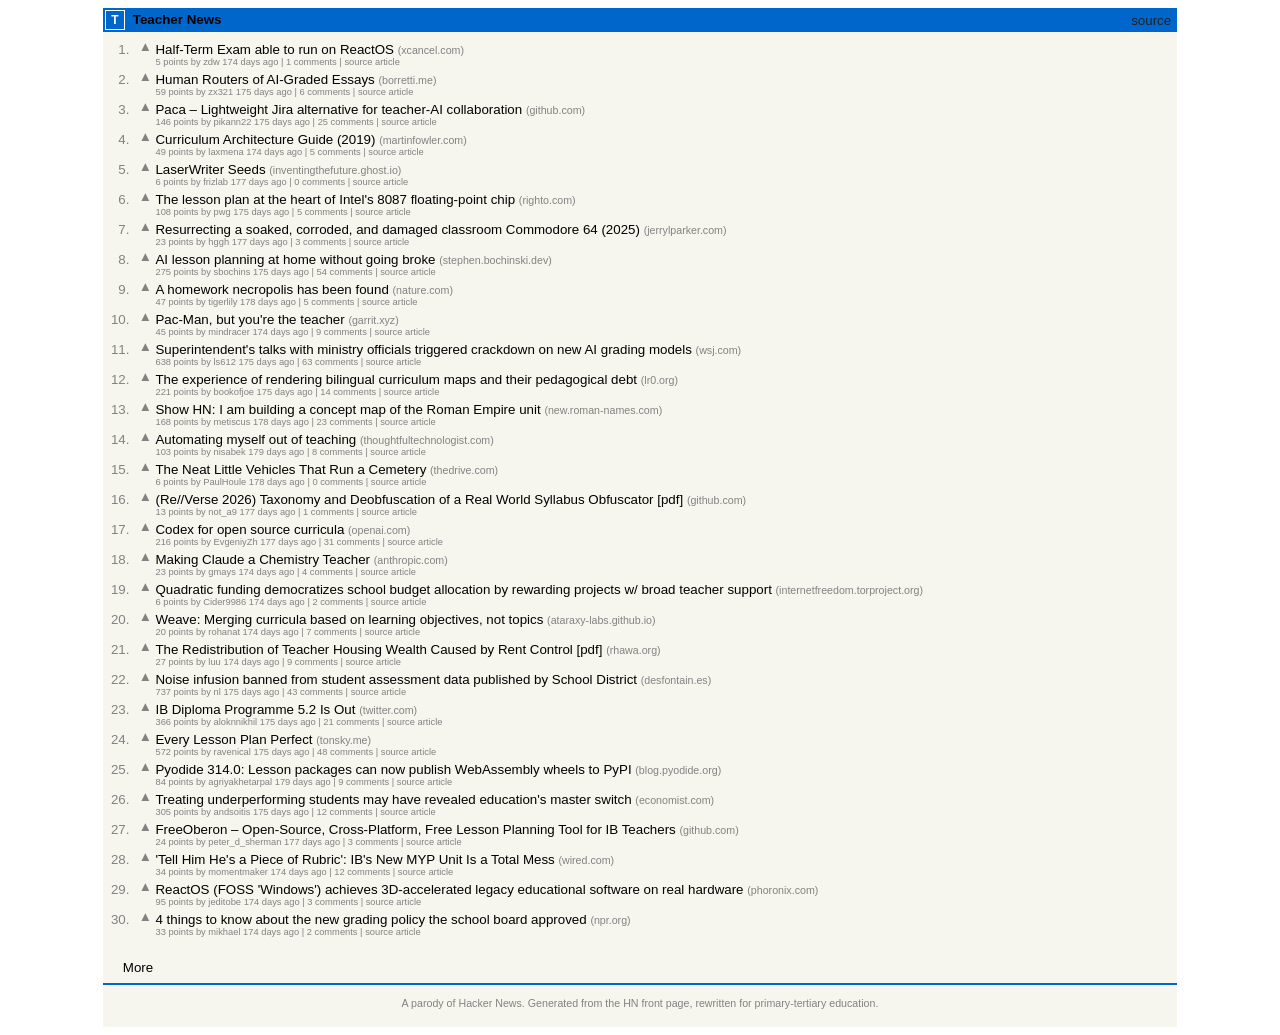
==== commit 37af9b6b: "Add 10 new randomly-selected stories with East/SEA educator prompts, complete comments [local-update" ====
--- a/index.html
+++ b/index.html
@@ -4,8 +4,8 @@
   <meta charset="UTF-8">
   <meta name="viewport" content="width=device-width, initial-scale=1.0">
   <title>Teacher News</title>
-  <link rel="icon" type="image/svg+xml" href="favicon.svg?v=2026-06-14T02-32-29Z">
-  <link rel="stylesheet" href="style.css?v=2026-06-14T02-32-29Z">
+  <link rel="icon" type="image/svg+xml" href="favicon.svg?v=2026-06-14T07-06-13Z">
+  <link rel="stylesheet" href="style.css?v=2026-06-14T07-06-13Z">
 </head>
 <body>
   <center>
@@ -40,6 +40,426 @@
       <tr class="story-row">
         <td align="right" valign="top" class="rank">1.</td>
         <td valign="top" class="votelinks">
+          <div class="votebtn" data-id="48523768" title="upvote">▲</div>
+        </td>
+        <td class="titleline">
+          <a href="https://news.ycombinator.com/item?id=48523768">Half-Term Exam able to run on ReactOS</a> <span class="sitestr">(xcancel.com)</span>
+        </td>
+      </tr>
+      <tr>
+        <td colspan="2"></td>
+        <td class="subline">
+          <span id="score-48523768" data-score="5">5 points</span>
+          by <a href="https://news.ycombinator.com/item?id=48523768">zdw</a>
+          <a href="https://news.ycombinator.com/item?id=48523768">4 hours ago</a>
+          | <a href="item.html?id=48523768">1 comments</a>
+          | <a href="https://xcancel.com/reactos/status/2064839936059011207" title="Original article: Half-Life able to run on ReactOS">source article</a>
+        </td>
+      </tr>
+      <tr style="height:5px"></tr>
+      <tr class="story-row">
+        <td align="right" valign="top" class="rank">2.</td>
+        <td valign="top" class="votelinks">
+          <div class="votebtn" data-id="48521709" title="upvote">▲</div>
+        </td>
+        <td class="titleline">
+          <a href="https://news.ycombinator.com/item?id=48521709">Human Routers of AI-Graded Essays</a> <span class="sitestr">(borretti.me)</span>
+        </td>
+      </tr>
+      <tr>
+        <td colspan="2"></td>
+        <td class="subline">
+          <span id="score-48521709" data-score="59">59 points</span>
+          by <a href="https://news.ycombinator.com/item?id=48521709">zx321</a>
+          <a href="https://news.ycombinator.com/item?id=48521709">9 hours ago</a>
+          | <a href="item.html?id=48521709">6 comments</a>
+          | <a href="https://borretti.me/article/human-routers-of-machine-words" title="Original article: Human Routers of Machine Words">source article</a>
+        </td>
+      </tr>
+      <tr style="height:5px"></tr>
+      <tr class="story-row">
+        <td align="right" valign="top" class="rank">3.</td>
+        <td valign="top" class="votelinks">
+          <div class="votebtn" data-id="48515385" title="upvote">▲</div>
+        </td>
+        <td class="titleline">
+          <a href="https://news.ycombinator.com/item?id=48515385">Paca – Lightweight Jira alternative for teacher-AI collaboration</a> <span class="sitestr">(github.com)</span>
+        </td>
+      </tr>
+      <tr>
+        <td colspan="2"></td>
+        <td class="subline">
+          <span id="score-48515385" data-score="146">146 points</span>
+          by <a href="https://news.ycombinator.com/item?id=48515385">pikann22</a>
+          <a href="https://news.ycombinator.com/item?id=48515385">21 hours ago</a>
+          | <a href="item.html?id=48515385">25 comments</a>
+          | <a href="https://github.com/Paca-AI/paca" title="Original article: Show HN: Paca – Lightweight Jira alternative for human-AI collaboration">source article</a>
+        </td>
+      </tr>
+      <tr style="height:5px"></tr>
+      <tr class="story-row">
+        <td align="right" valign="top" class="rank">4.</td>
+        <td valign="top" class="votelinks">
+          <div class="votebtn" data-id="48524084" title="upvote">▲</div>
+        </td>
+        <td class="titleline">
+          <a href="https://news.ycombinator.com/item?id=48524084">Curriculum Architecture Guide (2019)</a> <span class="sitestr">(martinfowler.com)</span>
+        </td>
+      </tr>
+      <tr>
+        <td colspan="2"></td>
+        <td class="subline">
+          <span id="score-48524084" data-score="49">49 points</span>
+          by <a href="https://news.ycombinator.com/item?id=48524084">laxmena</a>
+          <a href="https://news.ycombinator.com/item?id=48524084">2 hours ago</a>
+          | <a href="item.html?id=48524084">5 comments</a>
+          | <a href="https://martinfowler.com/architecture/" title="Original article: Software Architecture Guide (2019)">source article</a>
+        </td>
+      </tr>
+      <tr style="height:5px"></tr>
+      <tr class="story-row">
+        <td align="right" valign="top" class="rank">5.</td>
+        <td valign="top" class="votelinks">
+          <div class="votebtn" data-id="48483841" title="upvote">▲</div>
+        </td>
+        <td class="titleline">
+          <a href="https://news.ycombinator.com/item?id=48483841">LaserWriter Seeds</a> <span class="sitestr">(inventingthefuture.ghost.io)</span>
+        </td>
+      </tr>
+      <tr>
+        <td colspan="2"></td>
+        <td class="subline">
+          <span id="score-48483841" data-score="6">6 points</span>
+          by <a href="https://news.ycombinator.com/item?id=48483841">frizlab</a>
+          <a href="https://news.ycombinator.com/item?id=48483841">3 days ago</a>
+          | <a href="item.html?id=48483841">0 comments</a>
+          | <a href="https://inventingthefuture.ghost.io/laserwriter-seeds/" title="Original article: LaserWriter Seeds">source article</a>
+        </td>
+      </tr>
+      <tr style="height:5px"></tr>
+      <tr class="story-row">
+        <td align="right" valign="top" class="rank">6.</td>
+        <td valign="top" class="votelinks">
+          <div class="votebtn" data-id="48519011" title="upvote">▲</div>
+        </td>
+        <td class="titleline">
+          <a href="https://news.ycombinator.com/item?id=48519011">The lesson plan at the heart of Intel&#x27;s 8087 floating-point chip</a> <span class="sitestr">(www.righto.com)</span>
+        </td>
+      </tr>
+      <tr>
+        <td colspan="2"></td>
+        <td class="subline">
+          <span id="score-48519011" data-score="108">108 points</span>
+          by <a href="https://news.ycombinator.com/item?id=48519011">pwg</a>
+          <a href="https://news.ycombinator.com/item?id=48519011">14 hours ago</a>
+          | <a href="item.html?id=48519011">5 comments</a>
+          | <a href="https://www.righto.com/2026/06/intel-8087-adder-reverse-engineered.html" title="Original article: The adder at the heart of Intel&#x27;s 8087 floating-point chip">source article</a>
+        </td>
+      </tr>
+      <tr style="height:5px"></tr>
+      <tr class="story-row">
+        <td align="right" valign="top" class="rank">7.</td>
+        <td valign="top" class="votelinks">
+          <div class="votebtn" data-id="48491968" title="upvote">▲</div>
+        </td>
+        <td class="titleline">
+          <a href="https://news.ycombinator.com/item?id=48491968">Resurrecting a soaked, corroded, and damaged classroom Commodore 64 (2025)</a> <span class="sitestr">(jerrylparker.com)</span>
+        </td>
+      </tr>
+      <tr>
+        <td colspan="2"></td>
+        <td class="subline">
+          <span id="score-48491968" data-score="23">23 points</span>
+          by <a href="https://news.ycombinator.com/item?id=48491968">hggh</a>
+          <a href="https://news.ycombinator.com/item?id=48491968">2 days ago</a>
+          | <a href="item.html?id=48491968">3 comments</a>
+          | <a href="https://jerrylparker.com/blogs/posts/sx-64.html" title="Original article: Resurrecting a soaked, corroded, and damaged Commodore SX‑64 (2025)">source article</a>
+        </td>
+      </tr>
+      <tr style="height:5px"></tr>
+      <tr class="story-row">
+        <td align="right" valign="top" class="rank">8.</td>
+        <td valign="top" class="votelinks">
+          <div class="votebtn" data-id="48518969" title="upvote">▲</div>
+        </td>
+        <td class="titleline">
+          <a href="https://news.ycombinator.com/item?id=48518969">AI lesson planning at home without going broke</a> <span class="sitestr">(stephen.bochinski.dev)</span>
+        </td>
+      </tr>
+      <tr>
+        <td colspan="2"></td>
+        <td class="subline">
+          <span id="score-48518969" data-score="275">275 points</span>
+          by <a href="https://news.ycombinator.com/item?id=48518969">sbochins</a>
+          <a href="https://news.ycombinator.com/item?id=48518969">14 hours ago</a>
+          | <a href="item.html?id=48518969">54 comments</a>
+          | <a href="https://stephen.bochinski.dev/blog/2026/06/13/ai-coding-at-home-without-going-broke/" title="Original article: AI coding at home without going broke">source article</a>
+        </td>
+      </tr>
+      <tr style="height:5px"></tr>
+      <tr class="story-row">
+        <td align="right" valign="top" class="rank">9.</td>
+        <td valign="top" class="votelinks">
+          <div class="votebtn" data-id="48481546" title="upvote">▲</div>
+        </td>
+        <td class="titleline">
+          <a href="https://news.ycombinator.com/item?id=48481546">A homework necropolis has been found</a> <span class="sitestr">(www.nature.com)</span>
+        </td>
+      </tr>
+      <tr>
+        <td colspan="2"></td>
+        <td class="subline">
+          <span id="score-48481546" data-score="47">47 points</span>
+          by <a href="https://news.ycombinator.com/item?id=48481546">tigerlily</a>
+          <a href="https://news.ycombinator.com/item?id=48481546">3 days ago</a>
+          | <a href="item.html?id=48481546">5 comments</a>
+          | <a href="https://www.nature.com/articles/d41586-026-01581-x" title="Original article: A whale necropolis has been found">source article</a>
+        </td>
+      </tr>
+      <tr style="height:5px"></tr>
+      <tr class="story-row">
+        <td align="right" valign="top" class="rank">10.</td>
+        <td valign="top" class="votelinks">
+          <div class="votebtn" data-id="48524135" title="upvote">▲</div>
+        </td>
+        <td class="titleline">
+          <a href="https://news.ycombinator.com/item?id=48524135">Pac-Man, but you&#x27;re the teacher</a> <span class="sitestr">(garrit.xyz)</span>
+        </td>
+      </tr>
+      <tr>
+        <td colspan="2"></td>
+        <td class="subline">
+          <span id="score-48524135" data-score="45">45 points</span>
+          by <a href="https://news.ycombinator.com/item?id=48524135">mindracer</a>
+          <a href="https://news.ycombinator.com/item?id=48524135">2 hours ago</a>
+          | <a href="item.html?id=48524135">9 comments</a>
+          | <a href="https://garrit.xyz/posts/2026-06-13-pac-man-but-you-re-the-ghost" title="Original article: Pac-Man, but you&#x27;re the ghost">source article</a>
+        </td>
+      </tr>
+      <tr style="height:5px"></tr>
+      <tr class="story-row">
+        <td align="right" valign="top" class="rank">11.</td>
+        <td valign="top" class="votelinks">
+          <div class="votebtn" data-id="48519092" title="upvote">▲</div>
+        </td>
+        <td class="titleline">
+          <a href="https://news.ycombinator.com/item?id=48519092">Superintendent&#x27;s talks with ministry officials triggered crackdown on new AI grading models</a> <span class="sitestr">(www.wsj.com)</span>
+        </td>
+      </tr>
+      <tr>
+        <td colspan="2"></td>
+        <td class="subline">
+          <span id="score-48519092" data-score="638">638 points</span>
+          by <a href="https://news.ycombinator.com/item?id=48519092">ls612</a>
+          <a href="https://news.ycombinator.com/item?id=48519092">14 hours ago</a>
+          | <a href="item.html?id=48519092">63 comments</a>
+          | <a href="https://www.wsj.com/tech/ai/amazon-ceos-talks-with-u-s-officials-triggered-crackdown-on-anthropic-models-dcc90578?st=Yct6gx&amp;reflink=desktopwebshare_permalink" title="Original article: Amazon CEO&#x27;s talks with U.S. officials triggered crackdown on Anthropic models">source article</a>
+        </td>
+      </tr>
+      <tr style="height:5px"></tr>
+      <tr class="story-row">
+        <td align="right" valign="top" class="rank">12.</td>
+        <td valign="top" class="votelinks">
+          <div class="votebtn" data-id="48516710" title="upvote">▲</div>
+        </td>
+        <td class="titleline">
+          <a href="https://news.ycombinator.com/item?id=48516710">The experience of rendering bilingual curriculum maps and their pedagogical debt</a> <span class="sitestr">(lr0.org)</span>
+        </td>
+      </tr>
+      <tr>
+        <td colspan="2"></td>
+        <td class="subline">
+          <span id="score-48516710" data-score="221">221 points</span>
+          by <a href="https://news.ycombinator.com/item?id=48516710">bookofjoe</a>
+          <a href="https://news.ycombinator.com/item?id=48516710">18 hours ago</a>
+          | <a href="item.html?id=48516710">14 comments</a>
+          | <a href="https://lr0.org/blog/p/arabic/" title="Original article: The experience of rendering Arabic typography and its technical debt">source article</a>
+        </td>
+      </tr>
+      <tr style="height:5px"></tr>
+      <tr class="story-row">
+        <td align="right" valign="top" class="rank">13.</td>
+        <td valign="top" class="votelinks">
+          <div class="votebtn" data-id="48481400" title="upvote">▲</div>
+        </td>
+        <td class="titleline">
+          <a href="https://news.ycombinator.com/item?id=48481400">Show HN: I am building a concept map of the Roman Empire unit</a> <span class="sitestr">(new.roman-names.com)</span>
+        </td>
+      </tr>
+      <tr>
+        <td colspan="2"></td>
+        <td class="subline">
+          <span id="score-48481400" data-score="168">168 points</span>
+          by <a href="https://news.ycombinator.com/item?id=48481400">metiscus</a>
+          <a href="https://news.ycombinator.com/item?id=48481400">3 days ago</a>
+          | <a href="item.html?id=48481400">23 comments</a>
+          | <a href="https://new.roman-names.com/" title="Original article: Show HN: I am building a map of people who lived in the Roman Empire">source article</a>
+        </td>
+      </tr>
+      <tr style="height:5px"></tr>
+      <tr class="story-row">
+        <td align="right" valign="top" class="rank">14.</td>
+        <td valign="top" class="votelinks">
+          <div class="votebtn" data-id="48465890" title="upvote">▲</div>
+        </td>
+        <td class="titleline">
+          <a href="https://news.ycombinator.com/item?id=48465890">Automating myself out of teaching</a> <span class="sitestr">(www.thoughtfultechnologist.com)</span>
+        </td>
+      </tr>
+      <tr>
+        <td colspan="2"></td>
+        <td class="subline">
+          <span id="score-48465890" data-score="103">103 points</span>
+          by <a href="https://news.ycombinator.com/item?id=48465890">nisabek</a>
+          <a href="https://news.ycombinator.com/item?id=48465890">4 days ago</a>
+          | <a href="item.html?id=48465890">8 comments</a>
+          | <a href="https://www.thoughtfultechnologist.com/p/automating-myself-out-of-development" title="Original article: Automating myself out of development">source article</a>
+        </td>
+      </tr>
+      <tr style="height:5px"></tr>
+      <tr class="story-row">
+        <td align="right" valign="top" class="rank">15.</td>
+        <td valign="top" class="votelinks">
+          <div class="votebtn" data-id="48470746" title="upvote">▲</div>
+        </td>
+        <td class="titleline">
+          <a href="https://news.ycombinator.com/item?id=48470746">The Neat Little Vehicles That Run a Cemetery</a> <span class="sitestr">(www.thedrive.com)</span>
+        </td>
+      </tr>
+      <tr>
+        <td colspan="2"></td>
+        <td class="subline">
+          <span id="score-48470746" data-score="6">6 points</span>
+          by <a href="https://news.ycombinator.com/item?id=48470746">PaulHoule</a>
+          <a href="https://news.ycombinator.com/item?id=48470746">4 days ago</a>
+          | <a href="item.html?id=48470746">0 comments</a>
+          | <a href="https://www.thedrive.com/news/meet-the-neat-little-vehicles-that-run-a-cemetery" title="Original article: The Neat Little Vehicles That Run a Cemetery">source article</a>
+        </td>
+      </tr>
+      <tr style="height:5px"></tr>
+      <tr class="story-row">
+        <td align="right" valign="top" class="rank">16.</td>
+        <td valign="top" class="votelinks">
+          <div class="votebtn" data-id="48491376" title="upvote">▲</div>
+        </td>
+        <td class="titleline">
+          <a href="https://news.ycombinator.com/item?id=48491376">(Re//Verse 2026) Taxonomy and Deobfuscation of a Real World Syllabus Obfuscator [pdf]</a> <span class="sitestr">(github.com)</span>
+        </td>
+      </tr>
+      <tr>
+        <td colspan="2"></td>
+        <td class="subline">
+          <span id="score-48491376" data-score="13">13 points</span>
+          by <a href="https://news.ycombinator.com/item?id=48491376">not_a9</a>
+          <a href="https://news.ycombinator.com/item?id=48491376">2 days ago</a>
+          | <a href="item.html?id=48491376">1 comments</a>
+          | <a href="https://github.com/AnalogCyberNuke/RE-Verse-2026-Slides/blob/main/Reverse26.pdf" title="Original article: (Re//Verse 2026) Taxonomy and Deobfuscation of a Real World Binary Obfuscator [pdf]">source article</a>
+        </td>
+      </tr>
+      <tr style="height:5px"></tr>
+      <tr class="story-row">
+        <td align="right" valign="top" class="rank">17.</td>
+        <td valign="top" class="votelinks">
+          <div class="votebtn" data-id="48497195" title="upvote">▲</div>
+        </td>
+        <td class="titleline">
+          <a href="https://news.ycombinator.com/item?id=48497195">Codex for open source curricula</a> <span class="sitestr">(openai.com)</span>
+        </td>
+      </tr>
+      <tr>
+        <td colspan="2"></td>
+        <td class="subline">
+          <span id="score-48497195" data-score="216">216 points</span>
+          by <a href="https://news.ycombinator.com/item?id=48497195">EvgeniyZh</a>
+          <a href="https://news.ycombinator.com/item?id=48497195">2 days ago</a>
+          | <a href="item.html?id=48497195">31 comments</a>
+          | <a href="https://openai.com/form/codex-for-oss/" title="Original article: Codex for open source">source article</a>
+        </td>
+      </tr>
+      <tr style="height:5px"></tr>
+      <tr class="story-row">
+        <td align="right" valign="top" class="rank">18.</td>
+        <td valign="top" class="votelinks">
+          <div class="votebtn" data-id="48523752" title="upvote">▲</div>
+        </td>
+        <td class="titleline">
+          <a href="https://news.ycombinator.com/item?id=48523752">Making Claude a Chemistry Teacher</a> <span class="sitestr">(www.anthropic.com)</span>
+        </td>
+      </tr>
+      <tr>
+        <td colspan="2"></td>
+        <td class="subline">
+          <span id="score-48523752" data-score="23">23 points</span>
+          by <a href="https://news.ycombinator.com/item?id=48523752">gmays</a>
+          <a href="https://news.ycombinator.com/item?id=48523752">4 hours ago</a>
+          | <a href="item.html?id=48523752">4 comments</a>
+          | <a href="https://www.anthropic.com/research/making-claude-a-chemist" title="Original article: Making Claude a Chemist">source article</a>
+        </td>
+      </tr>
+      <tr style="height:5px"></tr>
+      <tr class="story-row">
+        <td align="right" valign="top" class="rank">19.</td>
+        <td valign="top" class="votelinks">
+          <div class="votebtn" data-id="48523612" title="upvote">▲</div>
+        </td>
+        <td class="titleline">
+          <a href="https://news.ycombinator.com/item?id=48523612">Quadratic funding democratizes school budget allocation by rewarding projects w/ broad teacher support</a> <span class="sitestr">(internetfreedom.torproject.org)</span>
+        </td>
+      </tr>
+      <tr>
+        <td colspan="2"></td>
+        <td class="subline">
+          <span id="score-48523612" data-score="6">6 points</span>
+          by <a href="https://news.ycombinator.com/item?id=48523612">Cider9986</a>
+          <a href="https://news.ycombinator.com/item?id=48523612">4 hours ago</a>
+          | <a href="item.html?id=48523612">2 comments</a>
+          | <a href="https://internetfreedom.torproject.org/funding-distribution/" title="Original article: Quadratic funding democratizes allocation by rewarding projects w/ broad support">source article</a>
+        </td>
+      </tr>
+      <tr style="height:5px"></tr>
+      <tr class="story-row">
+        <td align="right" valign="top" class="rank">20.</td>
+        <td valign="top" class="votelinks">
+          <div class="votebtn" data-id="48523705" title="upvote">▲</div>
+        </td>
+        <td class="titleline">
+          <a href="https://news.ycombinator.com/item?id=48523705">Weave: Merging curricula based on learning objectives, not topics</a> <span class="sitestr">(ataraxy-labs.github.io)</span>
+        </td>
+      </tr>
+      <tr>
+        <td colspan="2"></td>
+        <td class="subline">
+          <span id="score-48523705" data-score="20">20 points</span>
+          by <a href="https://news.ycombinator.com/item?id=48523705">rohanat</a>
+          <a href="https://news.ycombinator.com/item?id=48523705">4 hours ago</a>
+          | <a href="item.html?id=48523705">7 comments</a>
+          | <a href="https://ataraxy-labs.github.io/weave/" title="Original article: Weave: Merging based on language structure and not lines">source article</a>
+        </td>
+      </tr>
+      <tr style="height:5px"></tr>
+      <tr class="story-row">
+        <td align="right" valign="top" class="rank">21.</td>
+        <td valign="top" class="votelinks">
+          <div class="votebtn" data-id="48523773" title="upvote">▲</div>
+        </td>
+        <td class="titleline">
+          <a href="https://news.ycombinator.com/item?id=48523773">The Redistribution of Teacher Housing Wealth Caused by Rent Control [pdf]</a> <span class="sitestr">(www.rhawa.org)</span>
+        </td>
+      </tr>
+      <tr>
+        <td colspan="2"></td>
+        <td class="subline">
+          <span id="score-48523773" data-score="27">27 points</span>
+          by <a href="https://news.ycombinator.com/item?id=48523773">luu</a>
+          <a href="https://news.ycombinator.com/item?id=48523773">4 hours ago</a>
+          | <a href="item.html?id=48523773">9 comments</a>
+          | <a href="https://www.rhawa.org/file/secure/shs-the-impact-of-rent-control-in-st-paul.pdf" title="Original article: The Redistribution of Housing Wealth Caused by Rent Control [pdf]">source article</a>
+        </td>
+      </tr>
+      <tr style="height:5px"></tr>
+      <tr class="story-row">
+        <td align="right" valign="top" class="rank">22.</td>
+        <td valign="top" class="votelinks">
           <div class="votebtn" data-id="48517377" title="upvote">▲</div>
         </td>
         <td class="titleline">
@@ -51,14 +471,14 @@
         <td class="subline">
           <span id="score-48517377" data-score="737">737 points</span>
           by <a href="https://news.ycombinator.com/item?id=48517377">nl</a>
-          <a href="https://news.ycombinator.com/item?id=48517377">12 hours ago</a>
+          <a href="https://news.ycombinator.com/item?id=48517377">17 hours ago</a>
           | <a href="item.html?id=48517377">43 comments</a>
           | <a href="https://desfontain.es/blog/banning-noise.html" title="Original article: Noise infusion banned from statistical products published by Census Bureau">source article</a>
         </td>
       </tr>
       <tr style="height:5px"></tr>
       <tr class="story-row">
-        <td align="right" valign="top" class="rank">2.</td>
+        <td align="right" valign="top" class="rank">23.</td>
         <td valign="top" class="votelinks">
           <div class="votebtn" data-id="48518684" title="upvote">▲</div>
         </td>
@@ -71,14 +491,14 @@
         <td class="subline">
           <span id="score-48518684" data-score="366">366 points</span>
           by <a href="https://news.ycombinator.com/item?id=48518684">aloknnikhil</a>
-          <a href="https://news.ycombinator.com/item?id=48518684">10 hours ago</a>
+          <a href="https://news.ycombinator.com/item?id=48518684">14 hours ago</a>
           | <a href="item.html?id=48518684">21 comments</a>
           | <a href="https://twitter.com/jietang/status/2065784751345287314" title="Original article: GLM 5.2 Is Out">source article</a>
         </td>
       </tr>
       <tr style="height:5px"></tr>
       <tr class="story-row">
-        <td align="right" valign="top" class="rank">3.</td>
+        <td align="right" valign="top" class="rank">24.</td>
         <td valign="top" class="votelinks">
           <div class="votebtn" data-id="48516251" title="upvote">▲</div>
         </td>
@@ -91,14 +511,14 @@
         <td class="subline">
           <span id="score-48516251" data-score="572">572 points</span>
           by <a href="https://news.ycombinator.com/item?id=48516251">ravenical</a>
-          <a href="https://news.ycombinator.com/item?id=48516251">14 hours ago</a>
+          <a href="https://news.ycombinator.com/item?id=48516251">19 hours ago</a>
           | <a href="item.html?id=48516251">48 comments</a>
           | <a href="https://tonsky.me/blog/every-frame-perfect/" title="Original article: Every Frame Perfect">source article</a>
         </td>
       </tr>
       <tr style="height:5px"></tr>
       <tr class="story-row">
-        <td align="right" valign="top" class="rank">4.</td>
+        <td align="right" valign="top" class="rank">25.</td>
         <td valign="top" class="votelinks">
           <div class="votebtn" data-id="48462759" title="upvote">▲</div>
         </td>
@@ -118,7 +538,7 @@
       </tr>
       <tr style="height:5px"></tr>
       <tr class="story-row">
-        <td align="right" valign="top" class="rank">5.</td>
+        <td align="right" valign="top" class="rank">26.</td>
         <td valign="top" class="votelinks">
           <div class="votebtn" data-id="48517199" title="upvote">▲</div>
         </td>
@@ -131,14 +551,14 @@
         <td class="subline">
           <span id="score-48517199" data-score="305">305 points</span>
           by <a href="https://news.ycombinator.com/item?id=48517199">andsoitis</a>
-          <a href="https://news.ycombinator.com/item?id=48517199">12 hours ago</a>
+          <a href="https://news.ycombinator.com/item?id=48517199">17 hours ago</a>
           | <a href="item.html?id=48517199">12 comments</a>
           | <a href="https://economist.com/science-and-technology/2026/06/12/treating-pancreatic-tumours-may-have-revealed-cancers-master-switch" title="Original article: Treating pancreatic tumours may have revealed cancer&#x27;s master switch">source article</a>
         </td>
       </tr>
       <tr style="height:5px"></tr>
       <tr class="story-row">
-        <td align="right" valign="top" class="rank">6.</td>
+        <td align="right" valign="top" class="rank">27.</td>
         <td valign="top" class="votelinks">
           <div class="votebtn" data-id="48490927" title="upvote">▲</div>
         </td>
@@ -158,7 +578,7 @@
       </tr>
       <tr style="height:5px"></tr>
       <tr class="story-row">
-        <td align="right" valign="top" class="rank">7.</td>
+        <td align="right" valign="top" class="rank">28.</td>
         <td valign="top" class="votelinks">
           <div class="votebtn" data-id="48523271" title="upvote">▲</div>
         </td>
@@ -171,14 +591,14 @@
         <td class="subline">
           <span id="score-48523271" data-score="34">34 points</span>
           by <a href="https://news.ycombinator.com/item?id=48523271">momentmaker</a>
-          <a href="https://news.ycombinator.com/item?id=48523271">1 hours ago</a>
+          <a href="https://news.ycombinator.com/item?id=48523271">5 hours ago</a>
           | <a href="item.html?id=48523271">12 comments</a>
           | <a href="https://www.wired.com/story/mark-zuckerberg-meta-employee-meeting-interrupt-ai/" title="Original article: &#x27;Tell Him He&#x27;s a Piece of Shit&#x27;: Meta&#x27;s New AI Unit Is a Total Mess">source article</a>
         </td>
       </tr>
       <tr style="height:5px"></tr>
       <tr class="story-row">
-        <td align="right" valign="top" class="rank">8.</td>
+        <td align="right" valign="top" class="rank">29.</td>
         <td valign="top" class="votelinks">
           <div class="votebtn" data-id="48522486" title="upvote">▲</div>
         </td>
@@ -191,14 +611,14 @@
         <td class="subline">
           <span id="score-48522486" data-score="95">95 points</span>
           by <a href="https://news.ycombinator.com/item?id=48522486">jeditobe</a>
-          <a href="https://news.ycombinator.com/item?id=48522486">3 hours ago</a>
+          <a href="https://news.ycombinator.com/item?id=48522486">7 hours ago</a>
           | <a href="item.html?id=48522486">3 comments</a>
           | <a href="https://www.phoronix.com/news/ReactOS-Running-Half-Life" title="Original article: ReactOS (FOSS &quot;Windows&quot;) achieves 3D-accelerated Half-Life on real hardware">source article</a>
         </td>
       </tr>
       <tr style="height:5px"></tr>
       <tr class="story-row">
-        <td align="right" valign="top" class="rank">9.</td>
+        <td align="right" valign="top" class="rank">30.</td>
         <td valign="top" class="votelinks">
           <div class="votebtn" data-id="48523203" title="upvote">▲</div>
         </td>
@@ -211,429 +631,9 @@
         <td class="subline">
           <span id="score-48523203" data-score="33">33 points</span>
           by <a href="https://news.ycombinator.com/item?id=48523203">mikhael</a>
-          <a href="https://news.ycombinator.com/item?id=48523203">1 hours ago</a>
+          <a href="https://news.ycombinator.com/item?id=48523203">5 hours ago</a>
           | <a href="item.html?id=48523203">2 comments</a>
           | <a href="https://www.npr.org/2026/06/13/nx-s1-5856385/sunscreen-skin-protection-bemotrizinol" title="Original article: 4 things to know about the new sunscreen ingredient the FDA approved">source article</a>
-        </td>
-      </tr>
-      <tr style="height:5px"></tr>
-      <tr class="story-row">
-        <td align="right" valign="top" class="rank">10.</td>
-        <td valign="top" class="votelinks">
-          <div class="votebtn" data-id="48523080" title="upvote">▲</div>
-        </td>
-        <td class="titleline">
-          <a href="https://news.ycombinator.com/item?id=48523080">10th Grade Civics Updates Are Signed with AOSP Test Keys</a> <span class="sitestr">(juniperspring.org)</span>
-        </td>
-      </tr>
-      <tr>
-        <td colspan="2"></td>
-        <td class="subline">
-          <span id="score-48523080" data-score="12">12 points</span>
-          by <a href="https://news.ycombinator.com/item?id=48523080">librick</a>
-          <a href="https://news.ycombinator.com/item?id=48523080">1 hours ago</a>
-          | <a href="item.html?id=48523080">1 comments</a>
-          | <a href="https://juniperspring.org/posts/honda-evil-valet/" title="Original article: 10th Gen Honda Civic Updates Are Signed with AOSP Test Keys">source article</a>
-        </td>
-      </tr>
-      <tr style="height:5px"></tr>
-      <tr class="story-row">
-        <td align="right" valign="top" class="rank">11.</td>
-        <td valign="top" class="votelinks">
-          <div class="votebtn" data-id="48519552" title="upvote">▲</div>
-        </td>
-        <td class="titleline">
-          <a href="https://news.ycombinator.com/item?id=48519552">GameBoy Workboy: Teacher&#x27;s Digital Assistant</a> <span class="sitestr">(tcrf.net)</span>
-        </td>
-      </tr>
-      <tr>
-        <td colspan="2"></td>
-        <td class="subline">
-          <span id="score-48519552" data-score="21">21 points</span>
-          by <a href="https://news.ycombinator.com/item?id=48519552">tosh</a>
-          <a href="https://news.ycombinator.com/item?id=48519552">8 hours ago</a>
-          | <a href="item.html?id=48519552">2 comments</a>
-          | <a href="https://tcrf.net/Workboy" title="Original article: GameBoy Workboy">source article</a>
-        </td>
-      </tr>
-      <tr style="height:5px"></tr>
-      <tr class="story-row">
-        <td align="right" valign="top" class="rank">12.</td>
-        <td valign="top" class="votelinks">
-          <div class="votebtn" data-id="48467437" title="upvote">▲</div>
-        </td>
-        <td class="titleline">
-          <a href="https://news.ycombinator.com/item?id=48467437">Appreciating School Photo Metadata</a> <span class="sitestr">(brentfitzgerald.com)</span>
-        </td>
-      </tr>
-      <tr>
-        <td colspan="2"></td>
-        <td class="subline">
-          <span id="score-48467437" data-score="73">73 points</span>
-          by <a href="https://news.ycombinator.com/item?id=48467437">burnto</a>
-          <a href="https://news.ycombinator.com/item?id=48467437">4 days ago</a>
-          | <a href="item.html?id=48467437">4 comments</a>
-          | <a href="https://brentfitzgerald.com/posts/appreciating-exif/" title="Original article: Appreciating Exif">source article</a>
-        </td>
-      </tr>
-      <tr style="height:5px"></tr>
-      <tr class="story-row">
-        <td align="right" valign="top" class="rank">13.</td>
-        <td valign="top" class="votelinks">
-          <div class="votebtn" data-id="48516504" title="upvote">▲</div>
-        </td>
-        <td class="titleline">
-          <a href="https://news.ycombinator.com/item?id=48516504">AI OSS lesson plan repo goes archived over night after raising $7.3M Seed</a> <span class="sitestr">(github.com)</span>
-        </td>
-      </tr>
-      <tr>
-        <td colspan="2"></td>
-        <td class="subline">
-          <span id="score-48516504" data-score="146">146 points</span>
-          by <a href="https://news.ycombinator.com/item?id=48516504">hek2sch</a>
-          <a href="https://news.ycombinator.com/item?id=48516504">14 hours ago</a>
-          | <a href="item.html?id=48516504">18 comments</a>
-          | <a href="https://github.com/tensorzero/tensorzero" title="Original article: AI OSS tool repo goes archived over night after raising $7.3M Seed">source article</a>
-        </td>
-      </tr>
-      <tr style="height:5px"></tr>
-      <tr class="story-row">
-        <td align="right" valign="top" class="rank">14.</td>
-        <td valign="top" class="votelinks">
-          <div class="votebtn" data-id="48517412" title="upvote">▲</div>
-        </td>
-        <td class="titleline">
-          <a href="https://news.ycombinator.com/item?id=48517412">Orthodox IB Pedagogy</a> <span class="sitestr">(bkaradzic.github.io)</span>
-        </td>
-      </tr>
-      <tr>
-        <td colspan="2"></td>
-        <td class="subline">
-          <span id="score-48517412" data-score="22">22 points</span>
-          by <a href="https://news.ycombinator.com/item?id=48517412">signa11</a>
-          <a href="https://news.ycombinator.com/item?id=48517412">12 hours ago</a>
-          | <a href="item.html?id=48517412">6 comments</a>
-          | <a href="https://bkaradzic.github.io/posts/orthodoxc++/" title="Original article: Orthodox C++">source article</a>
-        </td>
-      </tr>
-      <tr style="height:5px"></tr>
-      <tr class="story-row">
-        <td align="right" valign="top" class="rank">15.</td>
-        <td valign="top" class="votelinks">
-          <div class="votebtn" data-id="48515336" title="upvote">▲</div>
-        </td>
-        <td class="titleline">
-          <a href="https://news.ycombinator.com/item?id=48515336">A low-carbon classroom server from students&#x27; retired phones</a> <span class="sitestr">(research.google)</span>
-        </td>
-      </tr>
-      <tr>
-        <td colspan="2"></td>
-        <td class="subline">
-          <span id="score-48515336" data-score="70">70 points</span>
-          by <a href="https://news.ycombinator.com/item?id=48515336">vikas-sharma</a>
-          <a href="https://news.ycombinator.com/item?id=48515336">16 hours ago</a>
-          | <a href="item.html?id=48515336">12 comments</a>
-          | <a href="https://research.google/blog/a-low-carbon-computing-platform-from-your-retired-phones/" title="Original article: A low-carbon computing platform from your retired phones">source article</a>
-        </td>
-      </tr>
-      <tr style="height:5px"></tr>
-      <tr class="story-row">
-        <td align="right" valign="top" class="rank">16.</td>
-        <td valign="top" class="votelinks">
-          <div class="votebtn" data-id="48516510" title="upvote">▲</div>
-        </td>
-        <td class="titleline">
-          <a href="https://news.ycombinator.com/item?id=48516510">Show HN: 2 Weeks of Curriculum Hallucination – The Photo Gallery</a> <span class="sitestr">(hallucinate.site)</span>
-        </td>
-      </tr>
-      <tr>
-        <td colspan="2"></td>
-        <td class="subline">
-          <span id="score-48516510" data-score="22">22 points</span>
-          by <a href="https://news.ycombinator.com/item?id=48516510">stagas</a>
-          <a href="https://news.ycombinator.com/item?id=48516510">14 hours ago</a>
-          | <a href="item.html?id=48516510">3 comments</a>
-          | <a href="https://hallucinate.site/gallery" title="Original article: Show HN: 2 Weeks of Hallucinate – The Photo Gallery">source article</a>
-        </td>
-      </tr>
-      <tr style="height:5px"></tr>
-      <tr class="story-row">
-        <td align="right" valign="top" class="rank">17.</td>
-        <td valign="top" class="votelinks">
-          <div class="votebtn" data-id="48513806" title="upvote">▲</div>
-        </td>
-        <td class="titleline">
-          <a href="https://news.ycombinator.com/item?id=48513806">Leaving the International School System</a> <span class="sitestr">(blog.unitedheroes.net)</span>
-        </td>
-      </tr>
-      <tr>
-        <td colspan="2"></td>
-        <td class="subline">
-          <span id="score-48513806" data-score="299">299 points</span>
-          by <a href="https://news.ycombinator.com/item?id=48513806">martey</a>
-          <a href="https://news.ycombinator.com/item?id=48513806">20 hours ago</a>
-          | <a href="item.html?id=48513806">22 comments</a>
-          | <a href="https://blog.unitedheroes.net/5751" title="Original article: Leaving Mozilla">source article</a>
-        </td>
-      </tr>
-      <tr style="height:5px"></tr>
-      <tr class="story-row">
-        <td align="right" valign="top" class="rank">18.</td>
-        <td valign="top" class="votelinks">
-          <div class="votebtn" data-id="48510010" title="upvote">▲</div>
-        </td>
-        <td class="titleline">
-          <a href="https://news.ycombinator.com/item?id=48510010">Lessons plans with no rare earths</a> <span class="sitestr">(www.renaultgroup.com)</span>
-        </td>
-      </tr>
-      <tr>
-        <td colspan="2"></td>
-        <td class="subline">
-          <span id="score-48510010" data-score="537">537 points</span>
-          by <a href="https://news.ycombinator.com/item?id=48510010">bestouff</a>
-          <a href="https://news.ycombinator.com/item?id=48510010">1 days ago</a>
-          | <a href="item.html?id=48510010">20 comments</a>
-          | <a href="https://www.renaultgroup.com/en/magazine/energy-and-powertrains/all-about-electric-motors-with-no-rare-earths/" title="Original article: Electric motors with no rare earths">source article</a>
-        </td>
-      </tr>
-      <tr style="height:5px"></tr>
-      <tr class="story-row">
-        <td align="right" valign="top" class="rank">19.</td>
-        <td valign="top" class="votelinks">
-          <div class="votebtn" data-id="48479008" title="upvote">▲</div>
-        </td>
-        <td class="titleline">
-          <a href="https://news.ycombinator.com/item?id=48479008">The state of building unit planners in International Baccalaureate</a> <span class="sitestr">(areweguiyet.com)</span>
-        </td>
-      </tr>
-      <tr>
-        <td colspan="2"></td>
-        <td class="subline">
-          <span id="score-48479008" data-score="34">34 points</span>
-          by <a href="https://news.ycombinator.com/item?id=48479008">mahirsaid</a>
-          <a href="https://news.ycombinator.com/item?id=48479008">3 days ago</a>
-          | <a href="item.html?id=48479008">4 comments</a>
-          | <a href="https://areweguiyet.com/#ecosystem" title="Original article: The state of building user interfaces in Rust">source article</a>
-        </td>
-      </tr>
-      <tr style="height:5px"></tr>
-      <tr class="story-row">
-        <td align="right" valign="top" class="rank">20.</td>
-        <td valign="top" class="votelinks">
-          <div class="votebtn" data-id="48511072" title="upvote">▲</div>
-        </td>
-        <td class="titleline">
-          <a href="https://news.ycombinator.com/item?id=48511072">Statement on Department of Education directive to suspend access to eAssessment 5 and Data Dashboard 5</a> <span class="sitestr">(www.anthropic.com)</span>
-        </td>
-      </tr>
-      <tr>
-        <td colspan="2"></td>
-        <td class="subline">
-          <span id="score-48511072" data-score="2507">2507 points</span>
-          by <a href="https://news.ycombinator.com/item?id=48511072">Dylan1312</a>
-          <a href="https://news.ycombinator.com/item?id=48511072">1 days ago</a>
-          | <a href="item.html?id=48511072">393 comments</a>
-          | <a href="https://www.anthropic.com/news/fable-mythos-access" title="Original article: Statement on US government directive to suspend access to Fable 5 and Mythos 5">source article</a>
-        </td>
-      </tr>
-      <tr style="height:5px"></tr>
-      <tr class="story-row">
-        <td align="right" valign="top" class="rank">21.</td>
-        <td valign="top" class="votelinks">
-          <div class="votebtn" data-id="48513728" title="upvote">▲</div>
-        </td>
-        <td class="titleline">
-          <a href="https://news.ycombinator.com/item?id=48513728">Shepherd&#x27;s Dog: A Lesson Plan by the Most Dangerous AI Model</a> <span class="sitestr">(koenvangilst.nl)</span>
-        </td>
-      </tr>
-      <tr>
-        <td colspan="2"></td>
-        <td class="subline">
-          <span id="score-48513728" data-score="73">73 points</span>
-          by <a href="https://news.ycombinator.com/item?id=48513728">vnglst</a>
-          <a href="https://news.ycombinator.com/item?id=48513728">20 hours ago</a>
-          | <a href="item.html?id=48513728">21 comments</a>
-          | <a href="https://koenvangilst.nl/lab/claude-fable-shepherds-dog" title="Original article: Shepherd&#x27;s Dog: A Game by the Most Dangerous AI Model">source article</a>
-        </td>
-      </tr>
-      <tr style="height:5px"></tr>
-      <tr class="story-row">
-        <td align="right" valign="top" class="rank">22.</td>
-        <td valign="top" class="votelinks">
-          <div class="votebtn" data-id="48505231" title="upvote">▲</div>
-        </td>
-        <td class="titleline">
-          <a href="https://news.ycombinator.com/item?id=48505231">New teaching method selectively shreds student confusion, including &#x27;unteachable&#x27; topics</a> <span class="sitestr">(innovativegenomics.org)</span>
-        </td>
-      </tr>
-      <tr>
-        <td colspan="2"></td>
-        <td class="subline">
-          <span id="score-48505231" data-score="810">810 points</span>
-          by <a href="https://news.ycombinator.com/item?id=48505231">gmays</a>
-          <a href="https://news.ycombinator.com/item?id=48505231">1 days ago</a>
-          | <a href="item.html?id=48505231">20 comments</a>
-          | <a href="https://innovativegenomics.org/news/crispr-technique-selectively-shreds-cancer-cells/" title="Original article: CRISPR tech selectively shreds cancer cells, including &quot;undruggable&quot; cancers">source article</a>
-        </td>
-      </tr>
-      <tr style="height:5px"></tr>
-      <tr class="story-row">
-        <td align="right" valign="top" class="rank">23.</td>
-        <td valign="top" class="votelinks">
-          <div class="votebtn" data-id="48511908" title="upvote">▲</div>
-        </td>
-        <td class="titleline">
-          <a href="https://news.ycombinator.com/item?id=48511908">Open source curriculum must win</a> <span class="sitestr">(opensourceaimustwin.com)</span>
-        </td>
-      </tr>
-      <tr>
-        <td colspan="2"></td>
-        <td class="subline">
-          <span id="score-48511908" data-score="606">606 points</span>
-          by <a href="https://news.ycombinator.com/item?id=48511908">vednig</a>
-          <a href="https://news.ycombinator.com/item?id=48511908">1 days ago</a>
-          | <a href="item.html?id=48511908">50 comments</a>
-          | <a href="https://opensourceaimustwin.com/?share=v2" title="Original article: Open source AI must win">source article</a>
-        </td>
-      </tr>
-      <tr style="height:5px"></tr>
-      <tr class="story-row">
-        <td align="right" valign="top" class="rank">24.</td>
-        <td valign="top" class="votelinks">
-          <div class="votebtn" data-id="48512915" title="upvote">▲</div>
-        </td>
-        <td class="titleline">
-          <a href="https://news.ycombinator.com/item?id=48512915">Our response to the district&#x27;s ban on &#x27;Fable 5&#x27; and &#x27;Mythos 5&#x27; in grade 10 English</a> <span class="sitestr">(isaacus.com)</span>
-        </td>
-      </tr>
-      <tr>
-        <td colspan="2"></td>
-        <td class="subline">
-          <span id="score-48512915" data-score="62">62 points</span>
-          by <a href="https://news.ycombinator.com/item?id=48512915">ubutler</a>
-          <a href="https://news.ycombinator.com/item?id=48512915">22 hours ago</a>
-          | <a href="item.html?id=48512915">51 comments</a>
-          | <a href="https://isaacus.com/blog/our-response-to-the-us-ban-on-fable-5-and-mythos-5" title="Original article: Our response to the US ban on Fable 5 and Mythos 5">source article</a>
-        </td>
-      </tr>
-      <tr style="height:5px"></tr>
-      <tr class="story-row">
-        <td align="right" valign="top" class="rank">25.</td>
-        <td valign="top" class="votelinks">
-          <div class="votebtn" data-id="48513222" title="upvote">▲</div>
-        </td>
-        <td class="titleline">
-          <a href="https://news.ycombinator.com/item?id=48513222">On CPU Physics and CPU Cycles</a> <span class="sitestr">(6it.dev)</span>
-        </td>
-      </tr>
-      <tr>
-        <td colspan="2"></td>
-        <td class="subline">
-          <span id="score-48513222" data-score="17">17 points</span>
-          by <a href="https://news.ycombinator.com/item?id=48513222">signa11</a>
-          <a href="https://news.ycombinator.com/item?id=48513222">21 hours ago</a>
-          | <a href="item.html?id=48513222">50 comments</a>
-          | <a href="https://6it.dev/blog/on-cpu-physics-and-cpu-cycles-80730" title="Original article: On CPU Physics and CPU Cycles">source article</a>
-        </td>
-      </tr>
-      <tr style="height:5px"></tr>
-      <tr class="story-row">
-        <td align="right" valign="top" class="rank">26.</td>
-        <td valign="top" class="votelinks">
-          <div class="votebtn" data-id="48513536" title="upvote">▲</div>
-        </td>
-        <td class="titleline">
-          <a href="https://news.ycombinator.com/item?id=48513536">There is a shadow hanging over this Fable thing</a> <span class="sitestr">(12gramsofcarbon.com)</span>
-        </td>
-      </tr>
-      <tr>
-        <td colspan="2"></td>
-        <td class="subline">
-          <span id="score-48513536" data-score="10">10 points</span>
-          by <a href="https://news.ycombinator.com/item?id=48513536">theahura</a>
-          <a href="https://news.ycombinator.com/item?id=48513536">21 hours ago</a>
-          | <a href="item.html?id=48513536">50 comments</a>
-          | <a href="https://12gramsofcarbon.com/p/tech-things-there-is-a-massive-shadow" title="Original article: There is a shadow hanging over this Fable thing">source article</a>
-        </td>
-      </tr>
-      <tr style="height:5px"></tr>
-      <tr class="story-row">
-        <td align="right" valign="top" class="rank">27.</td>
-        <td valign="top" class="votelinks">
-          <div class="votebtn" data-id="48465634" title="upvote">▲</div>
-        </td>
-        <td class="titleline">
-          <a href="https://news.ycombinator.com/item?id=48465634">The Future of wasi-grades and wasi:reportcards</a> <span class="sitestr">(wasi-gfx.dev)</span>
-        </td>
-      </tr>
-      <tr>
-        <td colspan="2"></td>
-        <td class="subline">
-          <span id="score-48465634" data-score="15">15 points</span>
-          by <a href="https://news.ycombinator.com/item?id=48465634">mendyberger</a>
-          <a href="https://news.ycombinator.com/item?id=48465634">4 days ago</a>
-          | <a href="item.html?id=48465634">51 comments</a>
-          | <a href="https://wasi-gfx.dev/blog/posts/future-of-wasi-gfx/" title="Original article: The Future of wasi-gfx and wasi:webgpu">source article</a>
-        </td>
-      </tr>
-      <tr style="height:5px"></tr>
-      <tr class="story-row">
-        <td align="right" valign="top" class="rank">28.</td>
-        <td valign="top" class="votelinks">
-          <div class="votebtn" data-id="48510341" title="upvote">▲</div>
-        </td>
-        <td class="titleline">
-          <a href="https://news.ycombinator.com/item?id=48510341">Show HN: Putt.day a daily gradebook mini-game</a> <span class="sitestr">(putt.day)</span>
-        </td>
-      </tr>
-      <tr>
-        <td colspan="2"></td>
-        <td class="subline">
-          <span id="score-48510341" data-score="129">129 points</span>
-          by <a href="https://news.ycombinator.com/item?id=48510341">ellg</a>
-          <a href="https://news.ycombinator.com/item?id=48510341">1 days ago</a>
-          | <a href="item.html?id=48510341">50 comments</a>
-          | <a href="https://putt.day/" title="Original article: Show HN: Putt.day a daily mini golf game">source article</a>
-        </td>
-      </tr>
-      <tr style="height:5px"></tr>
-      <tr class="story-row">
-        <td align="right" valign="top" class="rank">29.</td>
-        <td valign="top" class="votelinks">
-          <div class="votebtn" data-id="48470152" title="upvote">▲</div>
-        </td>
-        <td class="titleline">
-          <a href="https://news.ycombinator.com/item?id=48470152">Why a Teaching Degree Still Opens Hidden Doors</a> <span class="sitestr">(spectrum.ieee.org)</span>
-        </td>
-      </tr>
-      <tr>
-        <td colspan="2"></td>
-        <td class="subline">
-          <span id="score-48470152" data-score="49">49 points</span>
-          by <a href="https://news.ycombinator.com/item?id=48470152">jnord</a>
-          <a href="https://news.ycombinator.com/item?id=48470152">4 days ago</a>
-          | <a href="item.html?id=48470152">53 comments</a>
-          | <a href="https://spectrum.ieee.org/computer-science-degree-isnt-dead" title="Original article: Why a Computer Science Degree Still Opens Hidden Doors">source article</a>
-        </td>
-      </tr>
-      <tr style="height:5px"></tr>
-      <tr class="story-row">
-        <td align="right" valign="top" class="rank">30.</td>
-        <td valign="top" class="votelinks">
-          <div class="votebtn" data-id="48510046" title="upvote">▲</div>
-        </td>
-        <td class="titleline">
-          <a href="https://news.ycombinator.com/item?id=48510046">Twenty One Zero-Days in the School Video Platform</a> <span class="sitestr">(depthfirst.com)</span>
-        </td>
-      </tr>
-      <tr>
-        <td colspan="2"></td>
-        <td class="subline">
-          <span id="score-48510046" data-score="107">107 points</span>
-          by <a href="https://news.ycombinator.com/item?id=48510046">redbell</a>
-          <a href="https://news.ycombinator.com/item?id=48510046">1 days ago</a>
-          | <a href="item.html?id=48510046">50 comments</a>
-          | <a href="https://depthfirst.com/research/21-zero-days-in-ffmpeg" title="Original article: Twenty One Zero-Days in FFmpeg">source article</a>
         </td>
       </tr>
       <tr style="height:5px"></tr>
@@ -653,7 +653,7 @@
       </tr>
     </table>
   </center>
-  <script src="common.js?v=2026-06-14T02-32-29Z"></script>
-  <script src="app.js?v=2026-06-14T02-32-29Z"></script>
+  <script src="common.js?v=2026-06-14T07-06-13Z"></script>
+  <script src="app.js?v=2026-06-14T07-06-13Z"></script>
 </body>
 </html>
